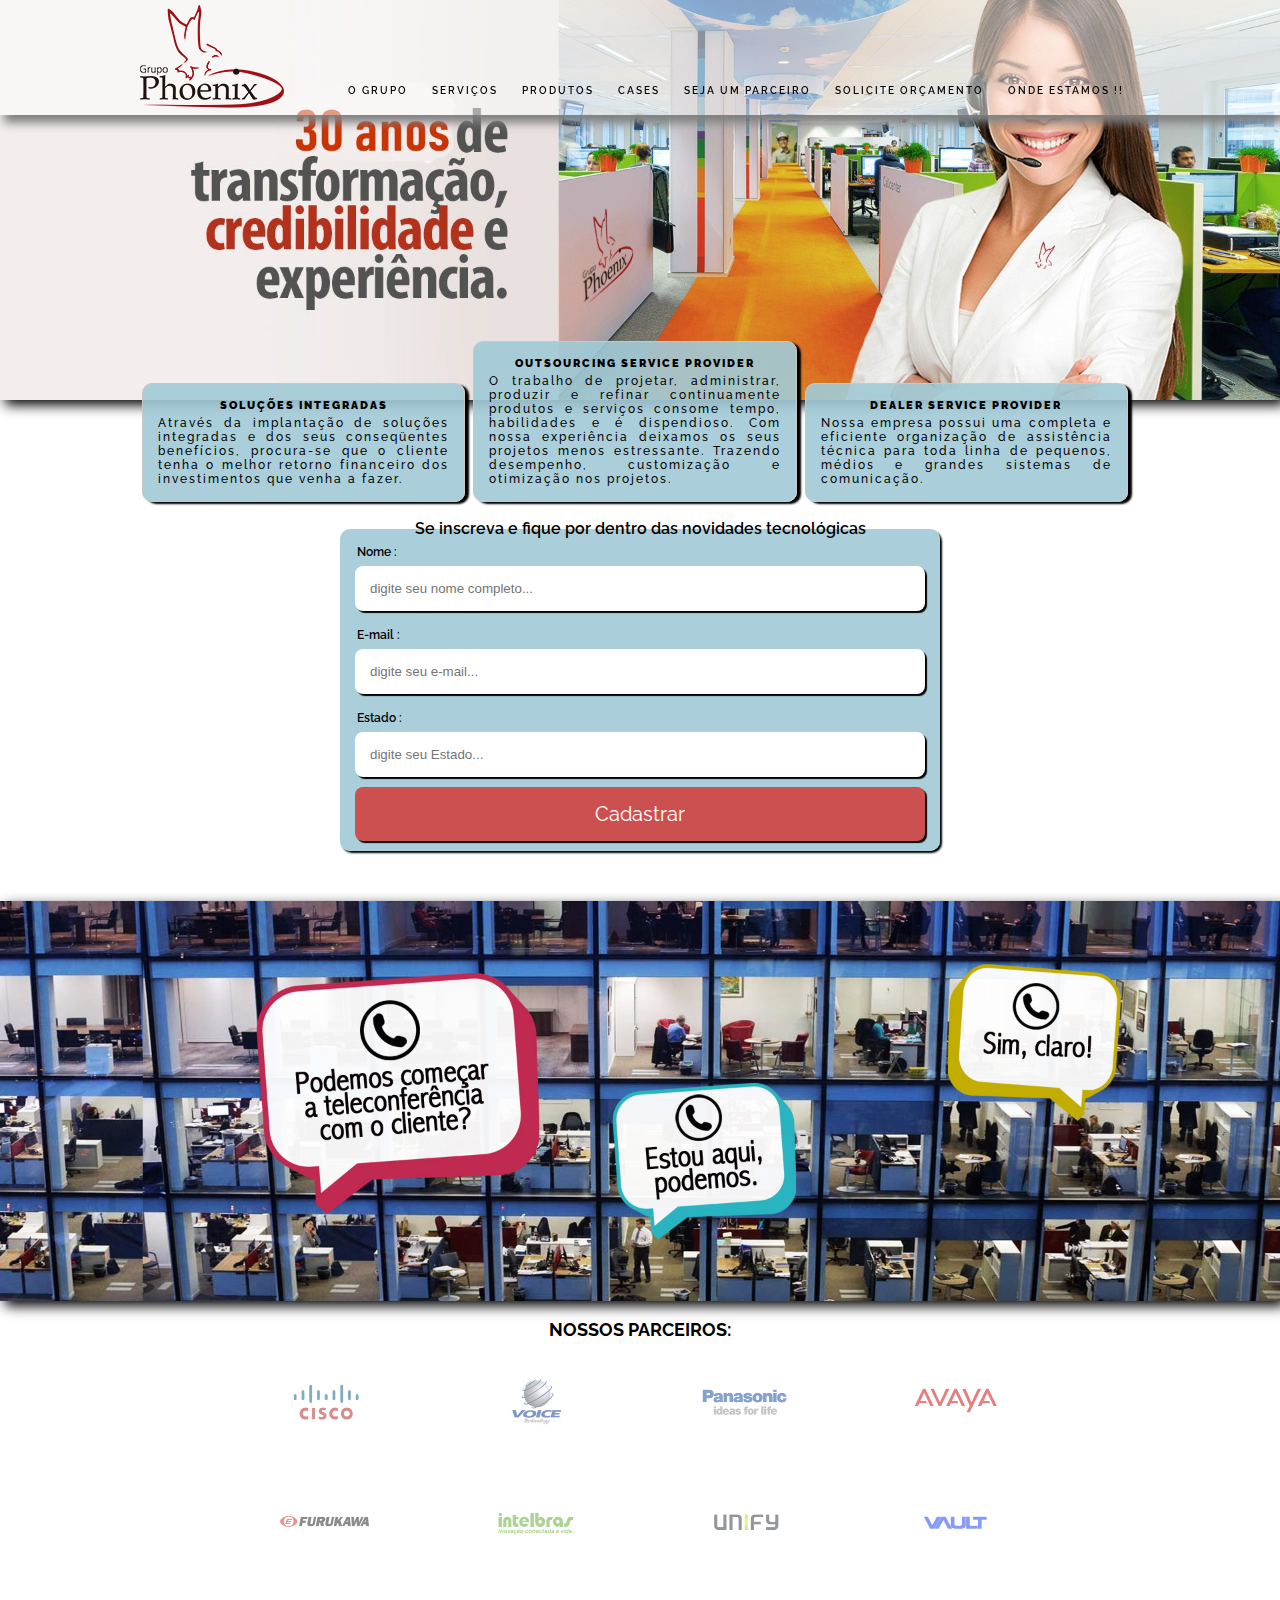
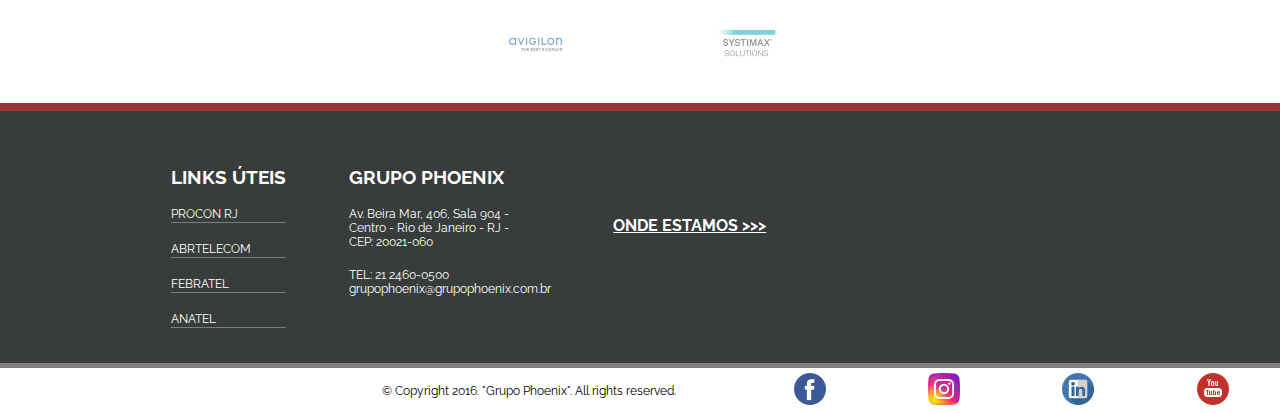
==== index.html @ 5c0fa899 "Inicial" ====
<!DOCTYPE html>
<html lang="en">
<head>
    <meta charset="UTF-8">
    <meta http-equiv="X-UA-Compatible" content="IE=edge">
    <meta name="viewport" content="width=device-width, initial-scale=1.0">

    <!--Fonte GoogleFontes-->
    <link href="https://fonts.googleapis.com/css2?family=Raleway:wght@100&display=swap" rel="stylesheet">
    <link href="https://fonts.googleapis.com/css2?family=Raleway:wght@600&display=swap" rel="stylesheet">
    <link href="https://fonts.googleapis.com/css2?family=Raleway:wght@900&display=swap" rel="stylesheet">
    <link href="https://fonts.googleapis.com/css2?family=Raleway:wght@500&display=swap" rel="stylesheet">
    <link rel="stylesheet" href="./css/style.css">
    <link rel="shortcut icon" href="./img/logo.png">
    <title>Grupo Phoenix Telecom</title>
</head>
<body>
<div class="page">

    
    <header> 
        <div class="container">           
            <div class="logo"><img src="./img/logo.png" alt=""></div>
            <nav class="menu">
                <ul>
                    <li><a href="grupo.html">O GRUPO</a></li>
                    <li><a href="servicos.html">SERVIÇOS</a></li>
                    <li><a href="">PRODUTOS</a></li>
                    <li><a href="">CASES</a></li>
                    <li><a href="">SEJA UM PARCEIRO</a></li>
                    <li><a href="">SOLICITE ORÇAMENTO</a></li>
                    <li><a href="#onde">ONDE ESTAMOS !!</a></li>
                </ul>
            </nav>
        </div>
    </header>



    <div class="main">
        
        <img src="./img/1.jpg" alt="">
        
    </div><!--Main-->
        <div class="container"> 
            <div class="text-main">
                <a href=""><div class="container-text1" >
                    <h2>SOLUÇÕES INTEGRADAS</h2>
                    <p>Através da implantação de soluções integradas e dos seus conseqüentes benefícios, procura-se que o cliente tenha o melhor retorno financeiro dos investimentos que venha a fazer.</p>
                </div></a>
                <a href=""><div class="container-text2">
                    <h2>OUTSOURCING SERVICE PROVIDER</h2>
                    <p>O trabalho de projetar, administrar, produzir e refinar continuamente produtos e serviços consome tempo, habilidades e é dispendioso. Com nossa experiência deixamos os seus projetos menos estressante. Trazendo desempenho, customização e otimização nos projetos.</p>
                </div></a>
                <a href=""><div class="container-text3">
                    <h2>DEALER SERVICE PROVIDER</h2>
                    <p>Nossa empresa possui uma completa e eficiente organização de assistência técnica para toda linha de pequenos, médios e grandes sistemas de comunicação.</p>
                </div></a>
                
            </div><!--Text-Main-->
        </div><!--Container-->

        
        <div class="newsletter">
            <div class="container-form">
                <form action="https://grupophoenix.us6.list-manage.com/subscribe/post?u=1b3a0d7786768ad86a797782d&amp;id=340f348470" method="post" id="mc-embedded-subscribe-form" name="mc-embedded-subscribe-form" class="validate" target="_blank" novalidate class="form-newsletter">
                    <fieldset class="field-newsletter">
                        <legend>Se inscreva e fique por dentro das novidades tecnológicas</legend>
                        <label for="text">Nome :</label>
                        <input type="text" name="FNAME" id="" placeholder="digite seu nome completo...">
                        <label for="email">E-mail :</label>
                        <input type="email" name="EMAIL" id="" placeholder="digite seu e-mail...">
                        <label for="estado">Estado :</label>
                        <input type="text" name="PLACE" id="" placeholder="digite seu Estado..." >
                         <!-- real people should not fill this in and expect good things - do not remove this or risk form bot signups-->
                        <div style="position: absolute; left: -5000px;" aria-hidden="true"><input type="text" name="b_1b3a0d7786768ad86a797782d_340f348470" tabindex="-1" value=""></div>
                        <input type="submit" value="Cadastrar" class="cadastrar" >
                    </fieldset>
                </form><!--Form-->
            </div><!--Container-Form-->
        </div><!--NewsLetter-->
        
        <div class="main2">
            <img src="./img/2.jpg" alt="">
        </div><!--main2-->

        <div class="container-parceiro">
            <div class="parceiros">
                <h3>NOSSOS PARCEIROS:</h3>
                <div class="parceiro-img">
                    <div class="img-mini"><img src="./img/mini/client1.jpg" alt=""></div>
                    <div class="img-mini"><img src="./img/mini/client2.jpg" alt=""></div>
                    <div class="img-mini"><img src="./img/mini/client3.jpg" alt=""></div>
                    <div class="img-mini"><img src="./img/mini/client4.jpg" alt=""></div>
                    <div class="img-mini"><img src="./img/mini/client5.jpg" alt=""></div>
                    <div class="img-mini"><img src="./img/mini/client6.jpg" alt=""></div>
                    <div class="img-mini"><img src="./img/mini/client12.jpg" alt=""></div>
                    <div class="img-mini"><img src="./img/mini/client13.jpg" alt=""></div>
                    <div class="img-mini"><img src="./img/mini/client14.jpg" alt=""></div>
                    <div class="img-mini"><img src="./img/mini/client15.jpg" alt=""></div>
                </div>
            </div><!--parceiros-->
        </div><!--container-parceiro-->
        <footer>
            <div class="container-rodape">

                <div class="links-uteis">
                    <h3>LINKS ÚTEIS</h3>
                    <ul>
                        <li><a href="http://www.procon.rj.gov.br/index.php" target="blank">PROCON RJ</a></li>
                        <li><a href="https://www.abrtelecom.com.br/" target="blank">ABRTELECOM</a></li>
                        <li><a href="http://www.febratel.org.br/" target="blank">FEBRATEL</a></li>
                        <li><a href="https://www.gov.br/anatel/pt-br/" target="blank">ANATEL</a></li>
                    </ul>
                </div><!--LINKS-UTEIS-->
                <div class="address">
                    <h3>GRUPO PHOENIX</h3>
                    <br>
                    <p>Av. Beira Mar, 406, Sala 904 -</p>
                    <p>Centro - Rio de Janeiro - RJ -</p>
                    <p>CEP: 20021-060</p>
                    <br>
                    <p>TEL: 21 2460-0500</p>
                    <p>grupophoenix@grupophoenix.com.br</p>
                </div><!--address-->

                <h4 id="onde" class="onde"><a href="https://www.google.com/maps?ll=-22.917153,-43.175449&z=15&t=m&hl=pt-BR&gl=BR&mapclient=embed&q=Av.+Beira+Mar,+904+-+Centro+Rio+de+Janeiro+-+RJ+20021-060" target="blank"> ONDE ESTAMOS >>></a></h4>
                <div class="map">
                    <iframe src="https://www.google.com/maps/embed?pb=!1m18!1m12!1m3!1d3674.89759349771!2d-43.17763818434193!3d-22.917147744003866!2m3!1f0!2f0!3f0!3m2!1i1024!2i768!4f13.1!3m3!1m2!1s0x997f62ae21d567%3A0x8b34e7b3e05ec71b!2sAv.%20Beira%20Mar%2C%20904%20-%20Centro%2C%20Rio%20de%20Janeiro%20-%20RJ%2C%2020021-060!5e0!3m2!1spt-BR!2sbr!4v1623777770834!5m2!1spt-BR!2sbr" width="280" height="230" style="border:10px;" allowfullscreen="true" loading="lazy"></iframe>
                </div> <!--Map-->   
            </div>
        </footer>
        <section class="final">
            <p>© Copyright 2016. "Grupo Phoenix". All rights reserved.</p>
            <a href="https://web.facebook.com/GRUPO-PHOENIX-1060635877311226" target="blank" title="Facebook"><img src="./img/facebook.png" alt=""></a> 
            <a href="https://web.facebook.com/GRUPO-PHOENIX-1060635877311226" target="blank" title="Instagram"><img src="./img/instagram.png" alt=""></a> 
            <a href="https://web.facebook.com/GRUPO-PHOENIX-1060635877311226" target="blank" title="Linkedin"><img src="./img/linkedin.png" alt=""></a> 
            <a href="https://web.facebook.com/GRUPO-PHOENIX-1060635877311226" target="blank" title="YouTube"><img src="./img/youtube.png" alt=""></a> 


        </section>
</div>        
</body>
</html>
---- css/style.css ----
*{
    margin: 0;
    padding: 0;
    box-sizing: border-box;
}


.page{

    width: 100%;
}

.container{
    width: 100%;
    max-width: 1000px;
    margin: 0 auto;
    display: flex;
    justify-content: space-between;
    align-items: flex-end;    
}


header{
    width: 100%;
    height: 115px;
    background-color: rgba(255, 255, 255, 0.5);
    box-shadow: 4px 8px 9px gray;
    position: fixed;
    z-index: 1;
}


.logo > img{
    width: 100%;
    margin-top: 5px;
}


.menu > ul{
    display: flex;
    padding-bottom: 15px;    
}


.menu > ul li{
    margin-right: 8px;
    list-style: none;
    letter-spacing: 2px;   
}


.menu > ul li a{
    text-decoration: none;
    font-family: 'Raleway', sans-serif;   
    padding: 8px;
    color: rgb(0, 0, 0);
    font-size: 10px;
    font-weight: 600;    
}


.menu > ul li a:hover{
    color: white;
    background-color: rgb(204, 80, 80);
    padding: 8px;
    border-radius: 10px;
    transition: 1s ease;
    box-shadow: 1px 1px 1px black;    
}


.main{
    width: 100%;  
}


.filho-video{
    position: absolute;    
    left: 2.5%;
    top: 70%; 
    height: 30%;
    width: 15%;
}


.filho-video > iframe{
    width: 190%;
    height: 90%;
    opacity: 0.8;
    border-radius: 10px;
    border: none;
    box-shadow: 3px 3px 2px rgba(161, 202, 214, 0.9);    
}


.container-text1{
    width: 32.33333%;    
    display: inline-block;
    position: relative;
    top: -65px;
    padding: 15px;
    border: 1px solid rgb(202, 199, 199); 
    margin: 2px;    
    background-color: rgba(161, 202, 214, 0.9);
    box-shadow: 4px 2px 2px black;
    letter-spacing: 2px;
    border-radius: 10px;   
    color: black;
    animation-name: animacao_text1;
    animation-duration: 2s;
     animation-iteration-count: 1;
     animation-fill-mode: forwards;
     
}

@keyframes animacao_text1{
    from{

        left: -350px;
    }
    to{

        left: 0;
        background-color: rgb(204, 80, 80);
        color: white;
    }

}




.container-text2{
    width: 32.33333%;    
    display: inline-block;
    position: relative;
    top: -65px;
    padding: 15px;
    border: 1px solid rgb(202, 199, 199); 
    margin: 2px;    
    background-color: rgba(161, 202, 214, 0.9);
    box-shadow: 4px 2px 2px black;
    letter-spacing: 2px;
    border-radius: 10px;   
    color: black; 
    animation-name: animacao_text2;
    animation-duration: 2s;
    animation-iteration-count: 1;
    animation-fill-mode: forwards;
    
    
}




@keyframes animacao_text2{

    from{

        top: -250px;
    }
    to{

        bottom: 0;
        background-color: rgb(204, 80, 80);
        color: white;
    }

}
.container-text3{
    width: 32.33333%;    
    display: inline-block;
    position: relative;
    top: -65px;
    padding: 15px;
    border: 1px solid rgb(202, 199, 199); 
    margin: 2px;    
    background-color: rgba(161, 202, 214, 0.9);
    box-shadow: 4px 2px 2px black;
    letter-spacing: 2px;
    border-radius: 10px;   
    color: black; 
    animation-name: animacao_text3;
    animation-duration: 2s;
    animation-iteration-count: 1;
    animation-fill-mode: forwards;
    
}


@keyframes animacao_text3{

    from{

        right: -350px;
    }
    to{

        right: 0;
        background-color: rgb(204, 80, 80);
        color: white;
    }

}

.container-text1:hover{
    background-color: rgb(204, 80, 80);
    color: white;
    transition: 0.5s ease-in-out;
    cursor: cell;
}

.container-text2:hover{
    background-color: rgb(204, 80, 80);
    color: white;
    transition: 0.5s ease-in-out;
    cursor: cell;
}

.container-text3:hover{
    background-color: rgb(204, 80, 80);
    color: white;
    transition: 0.5s ease-in-out;
    cursor: cell;
}

.container-text1> h2{
    font-size: 11px;
    padding-bottom: 4px;
    font-family: 'Raleway', sans-serif;
    text-align: center;
    font-weight: 900;    
}

.container-text2> h2{
    font-size: 11px;
    padding-bottom: 4px;
    font-family: 'Raleway', sans-serif;
    text-align: center;
    font-weight: 900;    
}
.container-text3> h2{
    font-size: 11px;
    padding-bottom: 4px;
    font-family: 'Raleway', sans-serif;
    text-align: center;
    font-weight: 900;    
}

.container-text1 > p{
    font-family: 'Raleway', sans-serif;
    font-size: 12px;
    text-align: justify; 
    font-weight: 500; 
}
.container-text2 > p{
    font-family: 'Raleway', sans-serif;
    font-size: 12px;
    text-align: justify; 
    font-weight: 500; 
}

.container-text3 > p{
    font-family: 'Raleway', sans-serif;
    font-size: 12px;
    text-align: justify; 
    font-weight: 500; 
}

.text-main{
    width: 100%;
}


.main > img{
    width: 100%;
    
    box-shadow: 5px 5px 12px black;
}


.main2 > img{
    width: 100%;
    box-shadow: 5px 5px 12px black;
}


.field-newsletter{
    display: flex;
    flex-wrap: wrap;
    font-family: 'Raleway', sans-serif;
    border-radius: 10px;
    font-size: 16px;
    background-color: rgba(161, 202, 214, 0.9);
    font-weight: 600;
    border: none;
    box-shadow: 2px 2px 2px black;
    justify-content: center;    
}


.container-form{
    width: 100%;
    max-width: 600px;
    margin: 0 auto;
    display: flex;
    justify-content: center;
    z-index: 2;    
}


.field-newsletter > input{
    width: 95%;
    padding: 15px;
    border-radius: 8px;
    border: none;
    margin-bottom: 10px;
    box-shadow: 2px 2px 1px black;
    outline: none;    
}


.field-newsletter > label{
    width: 100%;
    padding: 7px;
    font-family: 'Raleway', sans-serif;
    font-size: 12px;    
    text-align: left;
    margin-left: 10px;    
}


.newsletter{
    position: relative;
    top: -50px;
    width: 100%; 
    height: 100%;   
    text-align: center;    
}


.container-parceiro{
    width: 100%;
    max-width: 1000px;
    margin: 0 auto;
}


.parceiro-img{
    display: flex;
    flex-wrap: wrap;
    justify-content: center;    
}


.img-mini{
    display: flex;
    justify-content: center;
    align-items: center;
    width: 210px;
    height: 121px;    
}


.parceiros{
    text-align: center;
    font-family: 'Raleway', sans-serif;
    font-size: 15px;
}

.parceiros > h3{

    margin-top: 15px;
}


.img-mini > img{
    width: 105px;
    height: 60.5px;
    opacity: 0.5;    
}


.img-mini > img:hover{
    width: 210px;
    height: 121px;
    opacity: 1;
    transition: 2s;
    cursor: cell;
}


.cadastrar{
    background-color: rgb(204, 80, 80);
    color: white;
    font-family: 'Raleway', sans-serif;
    font-size: 20px;
}


.cadastrar:hover{
    background-color: rgb(158, 53, 53);
    cursor: pointer;
    box-shadow: 5px 5px 10px black;
    transition: 0.5s;
}


footer{
    display: flex;
    align-items: center;
    background-color: rgb(56, 61, 59);
    width: 100%;
    height: 260px;
    border-top: 8px solid rgb(158, 53, 53);
}


.container-rodape{
    width: 100%;
    max-width: 1000px;
    margin: 0 auto;
    display: flex;
    justify-content: space-around;   
    color: white;
    font-family: 'Raleway', sans-serif;    
}


.address{
    margin-top: 5%;
}


.address > p{
    font-size: 12px;      
}


.onde{
    margin-top: 10%;
    
}

.onde > a{

    color: white;
}


.onde > a:hover{

    color: rgba(161, 202, 214, 0.9);
}

iframe{
    margin-top: 8px;
    border: 2px solid white;
}


.links-uteis{
    margin-top: 5%;
}


.links-uteis > ul li a{
    text-decoration: none;  
    color: white;  
    font-family: 'Raleway', sans-serif;
    font-size: 12px;
}


.links-uteis > ul li{
    list-style: none;
    margin-top: 15px;
    border-bottom: 0.5px solid rgb(126, 125, 125);    
}


.links-uteis > ul li a:hover{
    color: rgba(161, 202, 214, 0.9);
    font-weight: 200;
}


.final{

    width: 100%;
    height: 50px;
    border-top: 5px solid gray;
    display: flex;
    justify-content: space-around;
    align-items: center;
   
    
}

.final > p{

    width: 50%;
    text-align: center;
    padding: 15px;
    font-family: 'Raleway', sans-serif; 
    font-size: 12px;
    
    text-align: right;
}




/*Responsivo*/
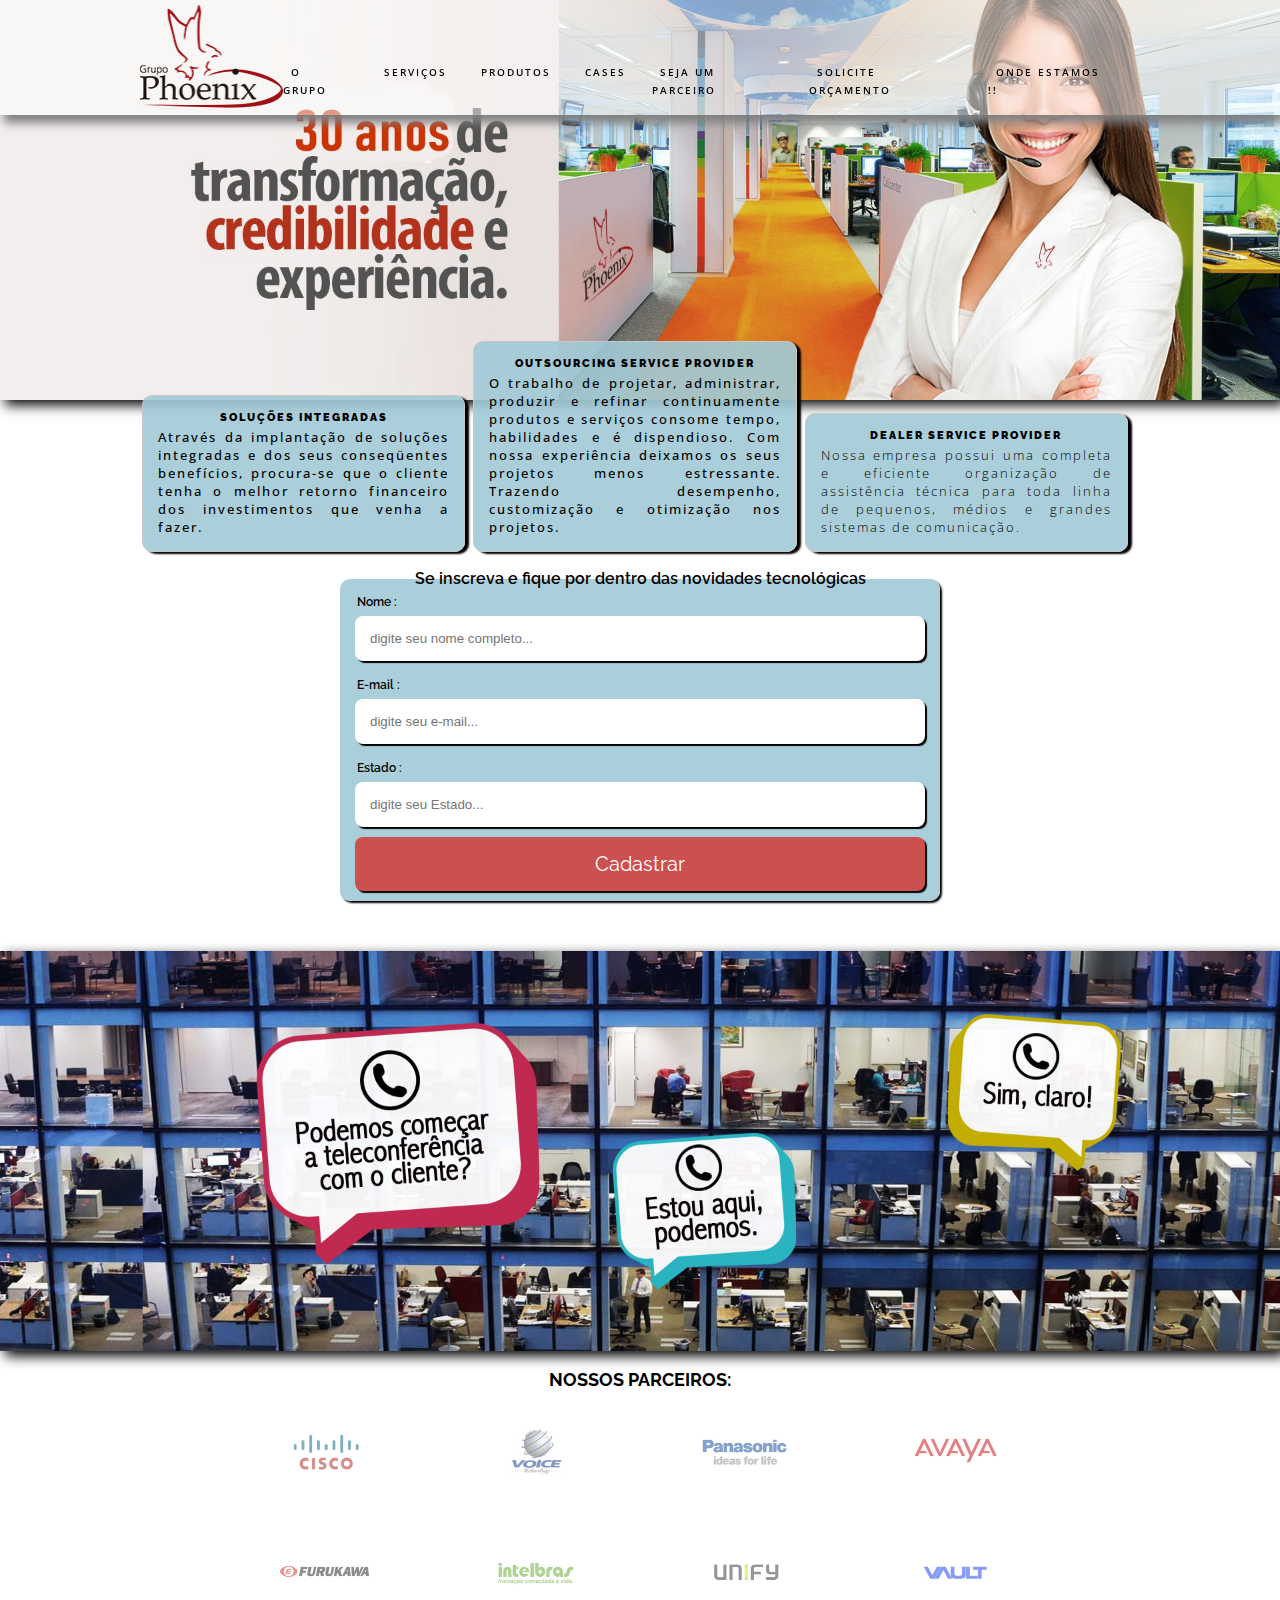
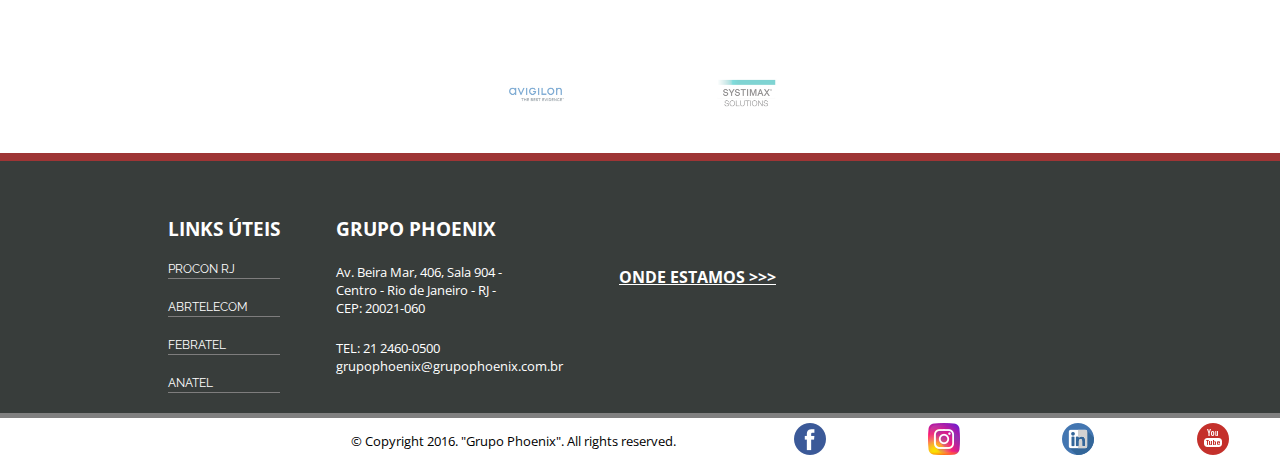
==== commit 1b4fc1bf: "Inicial" ====
--- a/index.html
+++ b/index.html
@@ -10,6 +10,9 @@
     <link href="https://fonts.googleapis.com/css2?family=Raleway:wght@600&display=swap" rel="stylesheet">
     <link href="https://fonts.googleapis.com/css2?family=Raleway:wght@900&display=swap" rel="stylesheet">
     <link href="https://fonts.googleapis.com/css2?family=Raleway:wght@500&display=swap" rel="stylesheet">
+    <link href="https://fonts.googleapis.com/css2?family=Roboto:wght@100&display=swap" rel="stylesheet">
+    <link href="https://fonts.googleapis.com/css2?family=Roboto:wght@300&display=swap" rel="stylesheet">
+    <link href="https://fonts.googleapis.com/css2?family=Open+Sans:ital,wght@1,300&display=swap" rel="stylesheet">
     <link rel="stylesheet" href="./css/style.css">
     <link rel="shortcut icon" href="./img/logo.png">
     <title>Grupo Phoenix Telecom</title>
--- a/css/style.css
+++ b/css/style.css
@@ -51,11 +51,12 @@
 
 .menu > ul li a{
     text-decoration: none;
-    font-family: 'Raleway', sans-serif;   
+    font-family: 'Open Sans', sans-serif;   
     padding: 8px;
     color: rgb(0, 0, 0);
     font-size: 10px;
-    font-weight: 600;    
+    font-weight: 600;  
+    margin-right: 10px;  
 }
 
 
@@ -249,23 +250,24 @@
 }
 
 .container-text1 > p{
-    font-family: 'Raleway', sans-serif;
-    font-size: 12px;
+    font-family: 'Open Sans', sans-serif;
+    font-size: 13px;
     text-align: justify; 
     font-weight: 500; 
 }
 .container-text2 > p{
-    font-family: 'Raleway', sans-serif;
-    font-size: 12px;
+    font-family: 'Open Sans', sans-serif;
+    font-size: 13px;
     text-align: justify; 
     font-weight: 500; 
 }
 
 .container-text3 > p{
-    font-family: 'Raleway', sans-serif;
-    font-size: 12px;
+    font-family: 'Open Sans', sans-serif;
+    font-size: 13px;
     text-align: justify; 
     font-weight: 500; 
+    font-weight: 300;
 }
 
 .text-main{
@@ -424,7 +426,7 @@
     display: flex;
     justify-content: space-around;   
     color: white;
-    font-family: 'Raleway', sans-serif;    
+    font-family: 'Open Sans', sans-serif;    
 }
 
 
@@ -434,7 +436,7 @@
 
 
 .address > p{
-    font-size: 12px;      
+    font-size: 13px;      
 }
 
 
@@ -503,8 +505,8 @@
     width: 50%;
     text-align: center;
     padding: 15px;
-    font-family: 'Raleway', sans-serif; 
-    font-size: 12px;
+    font-family: 'Open Sans', sans-serif;
+    font-size: 13px;
     
     text-align: right;
 }
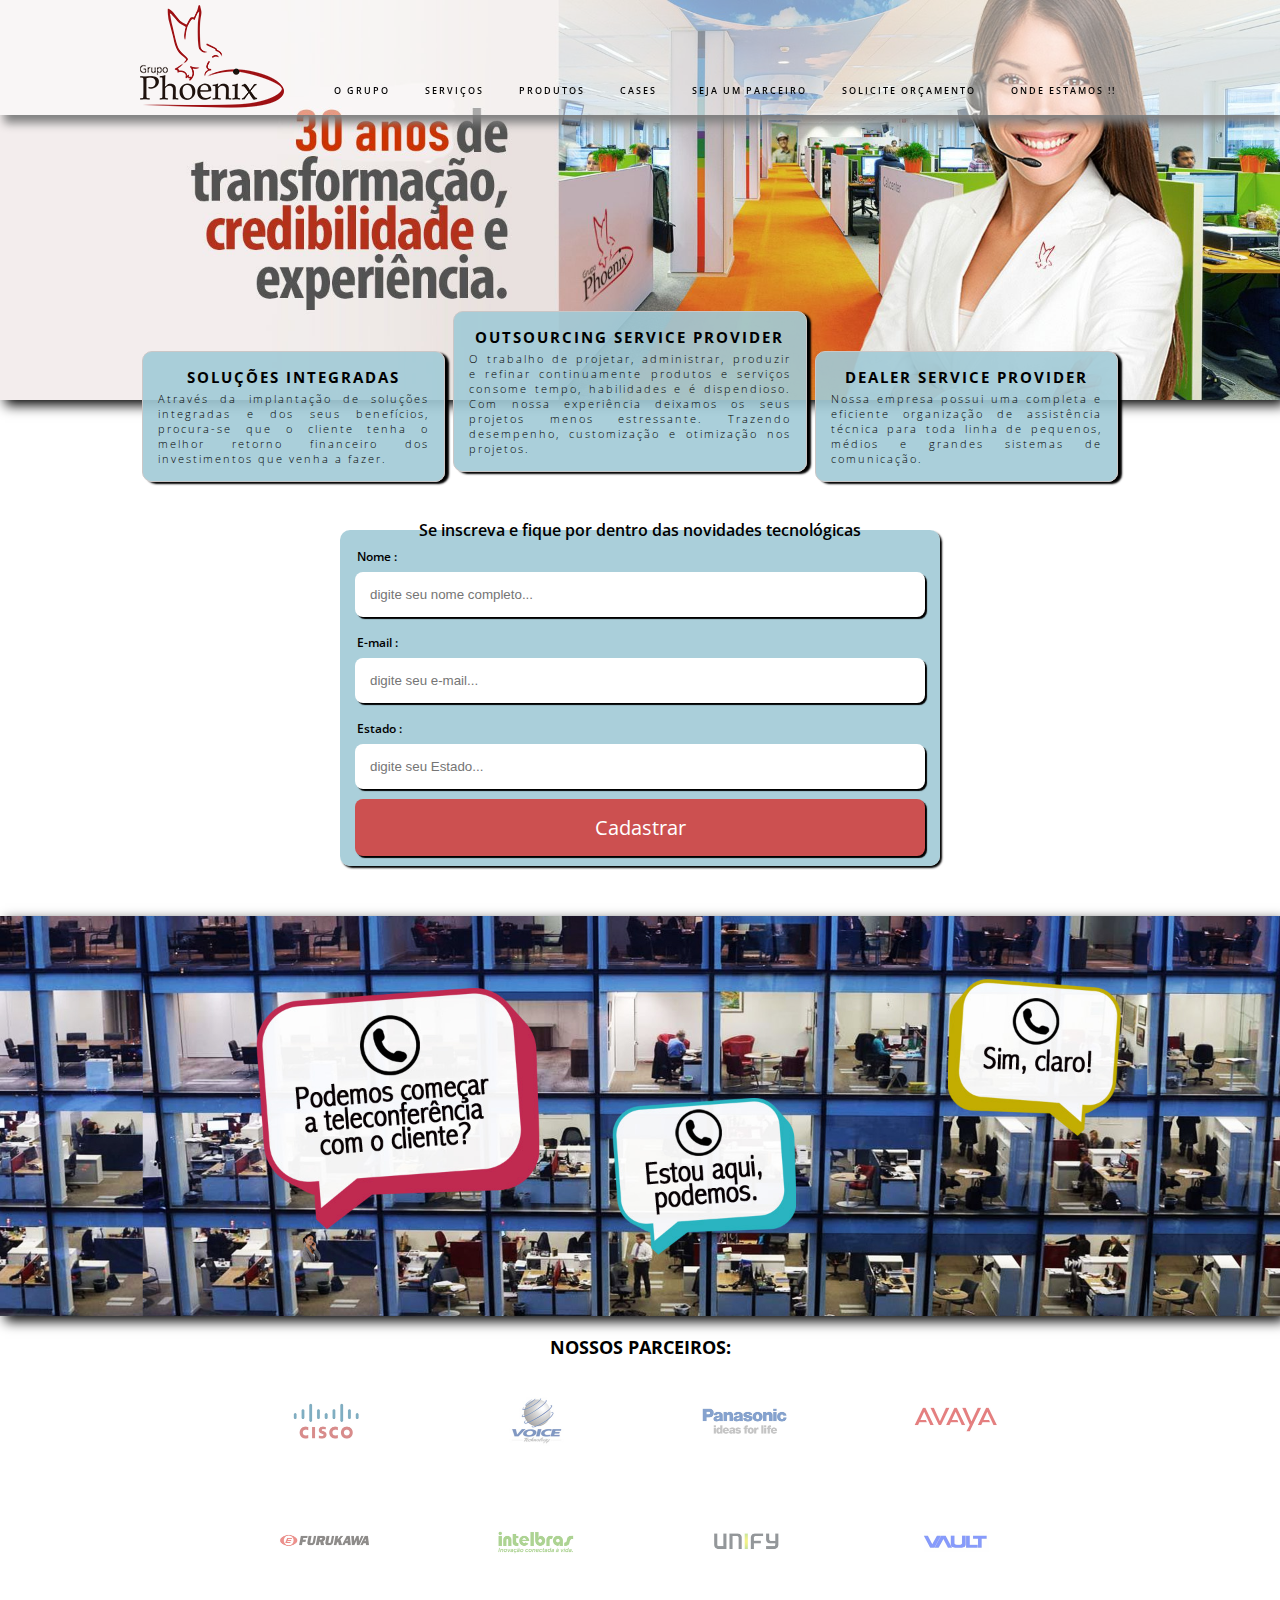
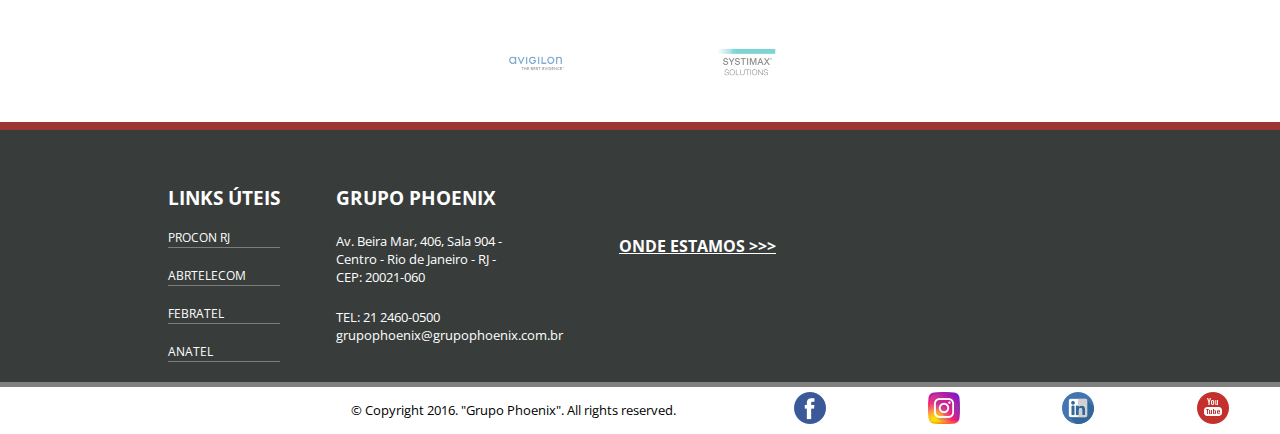
==== commit bf2669dd: "Inicial" ====
--- a/index.html
+++ b/index.html
@@ -6,13 +6,14 @@
     <meta name="viewport" content="width=device-width, initial-scale=1.0">
 
     <!--Fonte GoogleFontes-->
-    <link href="https://fonts.googleapis.com/css2?family=Raleway:wght@100&display=swap" rel="stylesheet">
-    <link href="https://fonts.googleapis.com/css2?family=Raleway:wght@600&display=swap" rel="stylesheet">
-    <link href="https://fonts.googleapis.com/css2?family=Raleway:wght@900&display=swap" rel="stylesheet">
-    <link href="https://fonts.googleapis.com/css2?family=Raleway:wght@500&display=swap" rel="stylesheet">
-    <link href="https://fonts.googleapis.com/css2?family=Roboto:wght@100&display=swap" rel="stylesheet">
-    <link href="https://fonts.googleapis.com/css2?family=Roboto:wght@300&display=swap" rel="stylesheet">
-    <link href="https://fonts.googleapis.com/css2?family=Open+Sans:ital,wght@1,300&display=swap" rel="stylesheet">
+    <link href="https://fonts.googleapis.com/css2?family=Open+Sans:ital,wght@1,600&display=swap" rel="stylesheet">
+    <link href="https://fonts.googleapis.com/css2?family=Open+Sans:ital,wght@1,200&display=swap" rel="stylesheet">
+
+
+
+
+
+
     <link rel="stylesheet" href="./css/style.css">
     <link rel="shortcut icon" href="./img/logo.png">
     <title>Grupo Phoenix Telecom</title>
@@ -49,7 +50,7 @@
             <div class="text-main">
                 <a href=""><div class="container-text1" >
                     <h2>SOLUÇÕES INTEGRADAS</h2>
-                    <p>Através da implantação de soluções integradas e dos seus conseqüentes benefícios, procura-se que o cliente tenha o melhor retorno financeiro dos investimentos que venha a fazer.</p>
+                    <p>Através da implantação de soluções integradas e dos seus benefícios, procura-se que o cliente tenha o melhor retorno financeiro dos investimentos que venha a fazer.</p>
                 </div></a>
                 <a href=""><div class="container-text2">
                     <h2>OUTSOURCING SERVICE PROVIDER</h2>
--- a/css/style.css
+++ b/css/style.css
@@ -51,19 +51,21 @@
 
 .menu > ul li a{
     text-decoration: none;
-    font-family: 'Open Sans', sans-serif;   
-    padding: 8px;
+    font-family: 'Open Sans', sans-serif; 
+    padding: 11px;
     color: rgb(0, 0, 0);
-    font-size: 10px;
+    font-size: 9px;
     font-weight: 600;  
-    margin-right: 10px;  
+    margin-right: 5px;  
+    
+    letter-spacing: 2px;
 }
 
 
 .menu > ul li a:hover{
     color: white;
     background-color: rgb(204, 80, 80);
-    padding: 8px;
+    padding: 11px;
     border-radius: 10px;
     transition: 1s ease;
     box-shadow: 1px 1px 1px black;    
@@ -95,10 +97,10 @@
 
 
 .container-text1{
-    width: 32.33333%;    
+    width: 30.33333%;    
     display: inline-block;
     position: relative;
-    top: -65px;
+    top: -85px;
     padding: 15px;
     border: 1px solid rgb(202, 199, 199); 
     margin: 2px;    
@@ -108,9 +110,10 @@
     border-radius: 10px;   
     color: black;
     animation-name: animacao_text1;
-    animation-duration: 2s;
-     animation-iteration-count: 1;
-     animation-fill-mode: forwards;
+    animation-duration: 3s;
+    animation-iteration-count: 1;
+    animation-fill-mode: forwards;
+    
      
 }
 
@@ -132,10 +135,10 @@
 
 
 .container-text2{
-    width: 32.33333%;    
+    width: 35.33333%;    
     display: inline-block;
     position: relative;
-    top: -65px;
+    top: -95px;
     padding: 15px;
     border: 1px solid rgb(202, 199, 199); 
     margin: 2px;    
@@ -145,9 +148,10 @@
     border-radius: 10px;   
     color: black; 
     animation-name: animacao_text2;
-    animation-duration: 2s;
+    animation-duration: 3s;
     animation-iteration-count: 1;
     animation-fill-mode: forwards;
+    
     
     
 }
@@ -170,10 +174,10 @@
 
 }
 .container-text3{
-    width: 32.33333%;    
+    width: 30.33333%;    
     display: inline-block;
     position: relative;
-    top: -65px;
+    top: -85px;
     padding: 15px;
     border: 1px solid rgb(202, 199, 199); 
     margin: 2px;    
@@ -183,9 +187,10 @@
     border-radius: 10px;   
     color: black; 
     animation-name: animacao_text3;
-    animation-duration: 2s;
+    animation-duration: 3s;
     animation-iteration-count: 1;
     animation-fill-mode: forwards;
+    
     
 }
 
@@ -227,47 +232,51 @@
 }
 
 .container-text1> h2{
+    font-size: 15px;
+    padding-bottom: 4px;
+    font-family: 'Open Sans', sans-serif;
+    text-align: center;
+        
+}
+
+.container-text2> h2{
+    font-size: 15px;
+    padding-bottom: 4px;
+    font-family: 'Open Sans', sans-serif;
+    text-align: center;
+        
+}
+.container-text3> h2{
+    font-size: 15px;
+    padding-bottom: 4px;
+    font-family: 'Open Sans', sans-serif;
+    text-align: center;
+        
+}
+
+.container-text1 > p{
+    font-family: 'Open Sans', sans-serif;
     font-size: 11px;
-    padding-bottom: 4px;
-    font-family: 'Raleway', sans-serif;
-    text-align: center;
-    font-weight: 900;    
-}
-
-.container-text2> h2{
+    text-align: justify; 
+    font-weight: 200;
+    letter-spacing: 2px;
+    
+}
+.container-text2 > p{
+    font-family: 'Open Sans', sans-serif;
     font-size: 11px;
-    padding-bottom: 4px;
-    font-family: 'Raleway', sans-serif;
-    text-align: center;
-    font-weight: 900;    
-}
-.container-text3> h2{
+    text-align: justify; 
+    font-weight: 200;
+    letter-spacing: 2px;
+    
+}
+
+.container-text3 > p{
+    font-family: 'Open Sans', sans-serif;
     font-size: 11px;
-    padding-bottom: 4px;
-    font-family: 'Raleway', sans-serif;
-    text-align: center;
-    font-weight: 900;    
-}
-
-.container-text1 > p{
-    font-family: 'Open Sans', sans-serif;
-    font-size: 13px;
     text-align: justify; 
-    font-weight: 500; 
-}
-.container-text2 > p{
-    font-family: 'Open Sans', sans-serif;
-    font-size: 13px;
-    text-align: justify; 
-    font-weight: 500; 
-}
-
-.container-text3 > p{
-    font-family: 'Open Sans', sans-serif;
-    font-size: 13px;
-    text-align: justify; 
-    font-weight: 500; 
-    font-weight: 300;
+    font-weight: 200;
+    letter-spacing: 2px;
 }
 
 .text-main{
@@ -291,7 +300,7 @@
 .field-newsletter{
     display: flex;
     flex-wrap: wrap;
-    font-family: 'Raleway', sans-serif;
+    font-family: 'Open Sans', sans-serif;
     border-radius: 10px;
     font-size: 16px;
     background-color: rgba(161, 202, 214, 0.9);
@@ -326,7 +335,7 @@
 .field-newsletter > label{
     width: 100%;
     padding: 7px;
-    font-family: 'Raleway', sans-serif;
+    font-family: 'Open Sans', sans-serif;
     font-size: 12px;    
     text-align: left;
     margin-left: 10px;    
@@ -367,7 +376,7 @@
 
 .parceiros{
     text-align: center;
-    font-family: 'Raleway', sans-serif;
+    font-family: 'Open Sans', sans-serif;
     font-size: 15px;
 }
 
@@ -396,7 +405,7 @@
 .cadastrar{
     background-color: rgb(204, 80, 80);
     color: white;
-    font-family: 'Raleway', sans-serif;
+    font-family: 'Open Sans', sans-serif;
     font-size: 20px;
 }
 
@@ -470,7 +479,7 @@
 .links-uteis > ul li a{
     text-decoration: none;  
     color: white;  
-    font-family: 'Raleway', sans-serif;
+    font-family: 'Open Sans', sans-serif;
     font-size: 12px;
 }
 
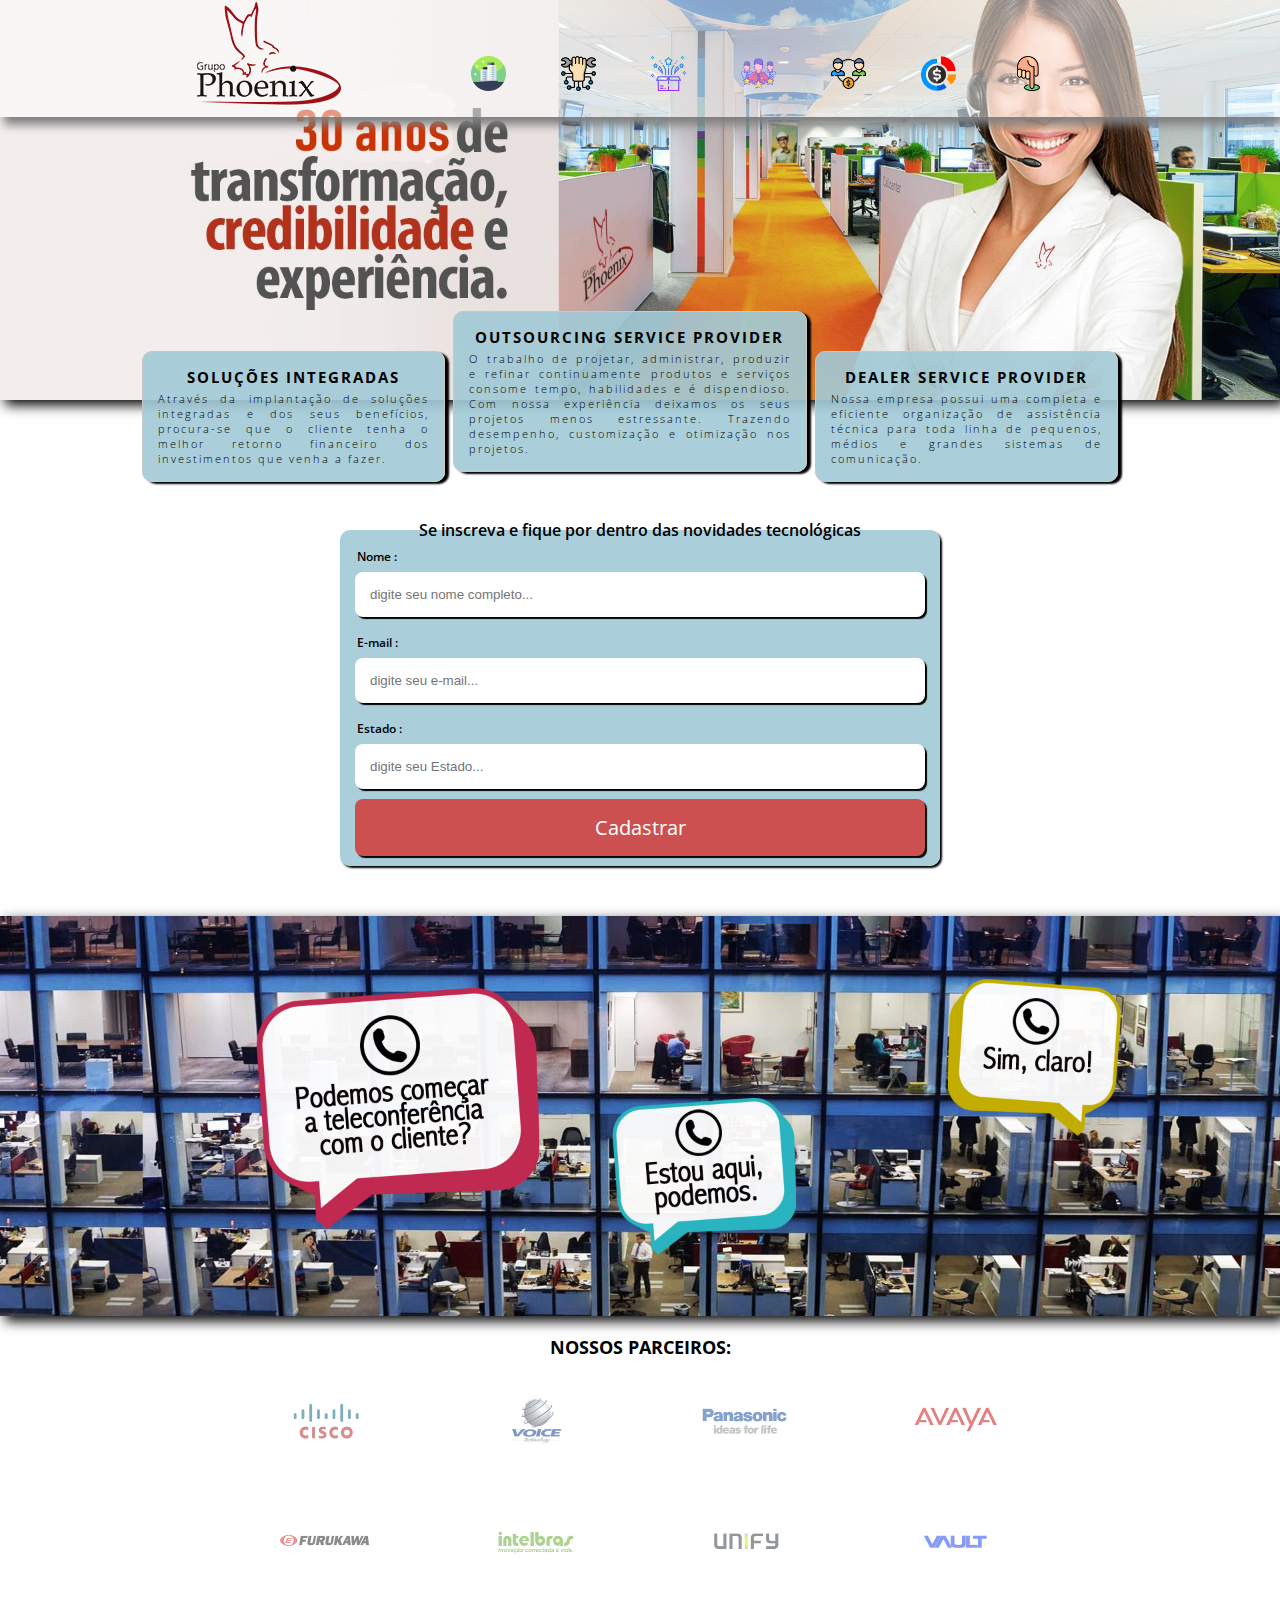
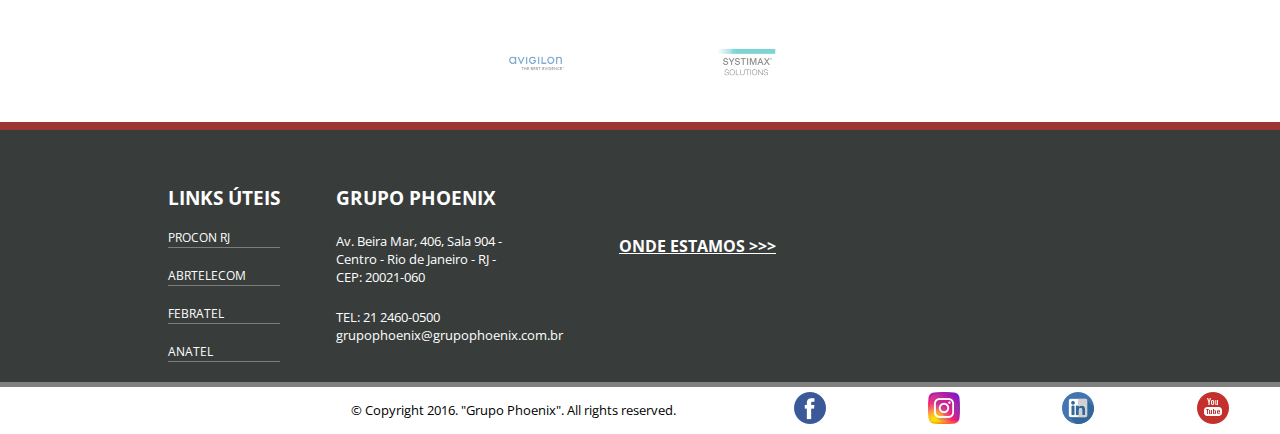
==== commit f988050f: "Inicial" ====
--- a/index.html
+++ b/index.html
@@ -27,13 +27,13 @@
             <div class="logo"><img src="./img/logo.png" alt=""></div>
             <nav class="menu">
                 <ul>
-                    <li><a href="grupo.html">O GRUPO</a></li>
-                    <li><a href="servicos.html">SERVIÇOS</a></li>
-                    <li><a href="">PRODUTOS</a></li>
-                    <li><a href="">CASES</a></li>
-                    <li><a href="">SEJA UM PARCEIRO</a></li>
-                    <li><a href="">SOLICITE ORÇAMENTO</a></li>
-                    <li><a href="#onde">ONDE ESTAMOS !!</a></li>
+                    <li><a href="grupo.html"><img src="./img/companhia.png" width="35px" alt="o grupo" title="O GRUPO"></a></li>
+                    <li><a href="servicos.html"><img src="./img/servico.png" width="35px" alt="serviço" title="SERVIÇOS"></a></li>
+                    <li><a href=""><img src="./img/produto.png" width="35px" alt="Produtos" title="PRODUTOS"></a></li>
+                    <li><a href=""><img src="./img/cliente.png" width="35px" alt="Cases" title="CASES DE SUCESSO"></a></li>
+                    <li><a href=""><img src="./img/parceiro.png" width="35px" alt="Parceiro" title="SEJA UM PARCEIRO"></a></li>
+                    <li><a href=""><img src="./img/orcamento.png" width="35px" alt="Orçamento" title="SOLICITE ORÇAMENTO"></a></li>
+                    <li><a href="#onde"><img src="./img/estamos.png" width="35px" alt="Onde estamos" title="ONDE ESTAMOS !!"></a></li>
                 </ul>
             </nav>
         </div>
--- a/css/style.css
+++ b/css/style.css
@@ -15,14 +15,15 @@
     max-width: 1000px;
     margin: 0 auto;
     display: flex;
-    justify-content: space-between;
-    align-items: flex-end;    
+    justify-content: space-around;
+    align-items: flex-end;  
+    
 }
 
 
 header{
     width: 100%;
-    height: 115px;
+    height: 117px;
     background-color: rgba(255, 255, 255, 0.5);
     box-shadow: 4px 8px 9px gray;
     position: fixed;
@@ -32,36 +33,41 @@
 
 .logo > img{
     width: 100%;
-    margin-top: 5px;
+    margin-bottom: 15px;
 }
 
 
 .menu > ul{
-    display: flex;
-    padding-bottom: 15px;    
+    display: flex;    
+    padding-bottom: 15px;   
+    
+    
 }
 
 
 .menu > ul li{
-    margin-right: 8px;
-    list-style: none;
-    letter-spacing: 2px;   
+    display: flex;
+    justify-content: center;
+    align-items: center;
+    list-style: none;       
+    width: 60px;
+    height: 60px;
+    padding: 35px;
+    margin-top: 40px;
+    margin-right: 20px;
+    
+    
 }
 
 
 .menu > ul li a{
-    text-decoration: none;
-    font-family: 'Open Sans', sans-serif; 
-    padding: 11px;
-    color: rgb(0, 0, 0);
-    font-size: 9px;
-    font-weight: 600;  
-    margin-right: 5px;  
-    
-    letter-spacing: 2px;
-}
-
-
+    text-decoration: none;    
+    
+    
+    
+}
+
+/*
 .menu > ul li a:hover{
     color: white;
     background-color: rgb(204, 80, 80);
@@ -69,6 +75,15 @@
     border-radius: 10px;
     transition: 1s ease;
     box-shadow: 1px 1px 1px black;    
+}
+*/
+
+.menu ul li a > img:hover{
+
+    width: 50px;
+    box-shadow: 2px 2px 2px black;
+    
+    
 }
 
 
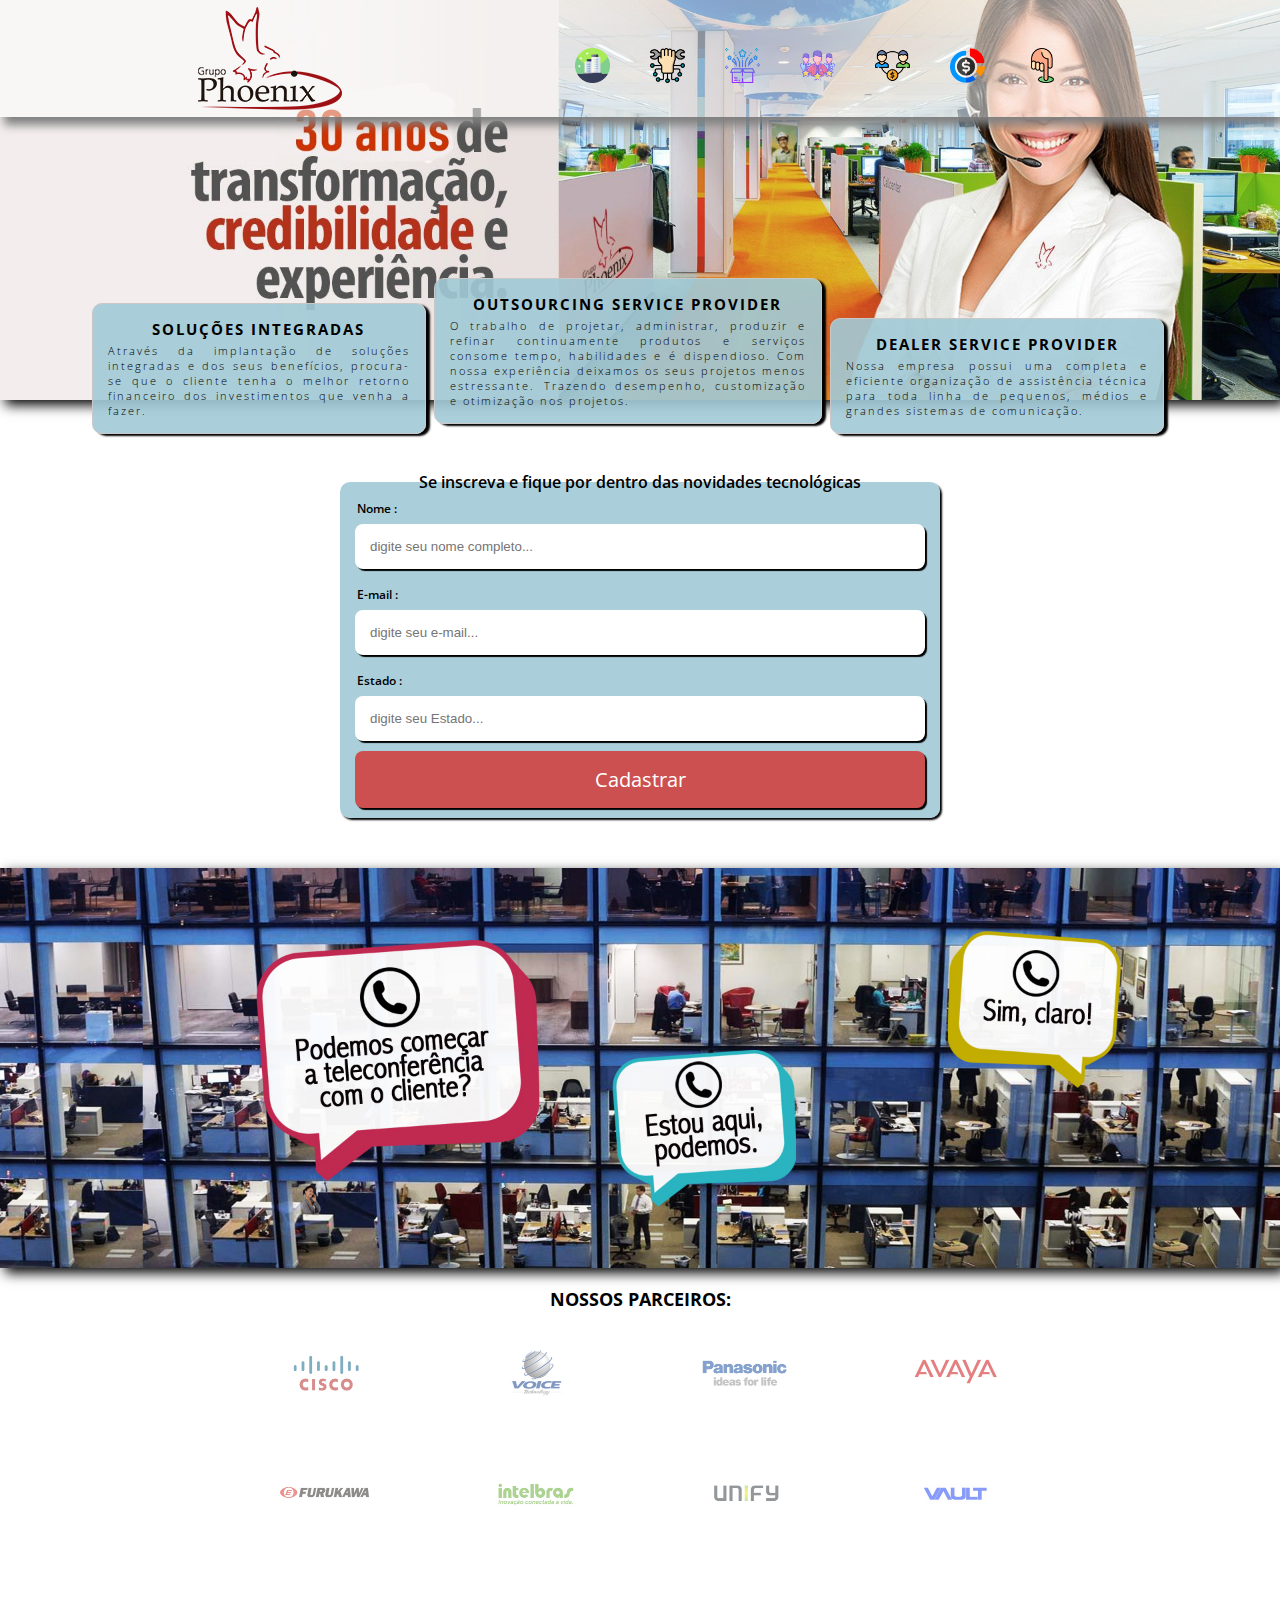
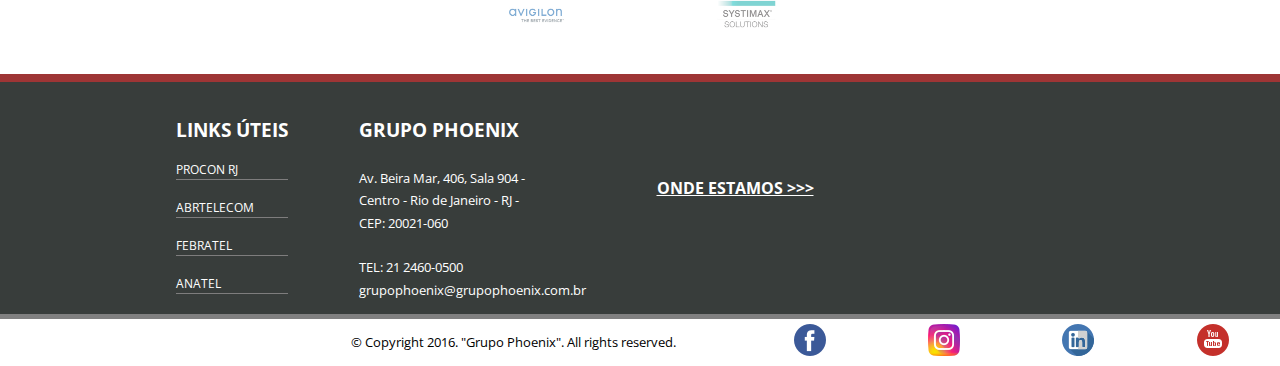
==== commit 0d2b7245: "Inicial" ====
--- a/index.html
+++ b/index.html
@@ -130,7 +130,7 @@
 
                 <h4 id="onde" class="onde"><a href="https://www.google.com/maps?ll=-22.917153,-43.175449&z=15&t=m&hl=pt-BR&gl=BR&mapclient=embed&q=Av.+Beira+Mar,+904+-+Centro+Rio+de+Janeiro+-+RJ+20021-060" target="blank"> ONDE ESTAMOS >>></a></h4>
                 <div class="map">
-                    <iframe src="https://www.google.com/maps/embed?pb=!1m18!1m12!1m3!1d3674.89759349771!2d-43.17763818434193!3d-22.917147744003866!2m3!1f0!2f0!3f0!3m2!1i1024!2i768!4f13.1!3m3!1m2!1s0x997f62ae21d567%3A0x8b34e7b3e05ec71b!2sAv.%20Beira%20Mar%2C%20904%20-%20Centro%2C%20Rio%20de%20Janeiro%20-%20RJ%2C%2020021-060!5e0!3m2!1spt-BR!2sbr!4v1623777770834!5m2!1spt-BR!2sbr" width="280" height="230" style="border:10px;" allowfullscreen="true" loading="lazy"></iframe>
+                    <iframe src="https://www.google.com/maps/embed?pb=!1m18!1m12!1m3!1d3674.89759349771!2d-43.17763818434193!3d-22.917147744003866!2m3!1f0!2f0!3f0!3m2!1i1024!2i768!4f13.1!3m3!1m2!1s0x997f62ae21d567%3A0x8b34e7b3e05ec71b!2sAv.%20Beira%20Mar%2C%20904%20-%20Centro%2C%20Rio%20de%20Janeiro%20-%20RJ%2C%2020021-060!5e0!3m2!1spt-BR!2sbr!4v1623777770834!5m2!1spt-BR!2sbr" width="220" height="180" style="border:10px;" allowfullscreen="true" loading="lazy"></iframe>
                 </div> <!--Map-->   
             </div>
         </footer>
--- a/css/style.css
+++ b/css/style.css
@@ -12,11 +12,13 @@
 
 .container{
     width: 100%;
-    max-width: 1000px;
+    max-width: 1100px;
+    height: 117px;
     margin: 0 auto;
     display: flex;
     justify-content: space-around;
-    align-items: flex-end;  
+    align-items: flex-end; 
+    
     
 }
 
@@ -28,12 +30,13 @@
     box-shadow: 4px 8px 9px gray;
     position: fixed;
     z-index: 1;
+    
 }
 
 
 .logo > img{
     width: 100%;
-    margin-bottom: 15px;
+    margin-bottom: 2px;
 }
 
 
@@ -53,15 +56,18 @@
     width: 60px;
     height: 60px;
     padding: 35px;
-    margin-top: 40px;
-    margin-right: 20px;
-    
-    
-}
-
-
-.menu > ul li a{
+    margin-top: 50px;
+    margin-right: 5px;
+    
+    
+    
+}
+
+
+.menu > ul li a img{
     text-decoration: none;    
+   
+    
     
     
     
@@ -80,8 +86,8 @@
 
 .menu ul li a > img:hover{
 
-    width: 50px;
-    box-shadow: 2px 2px 2px black;
+    width: 60px;
+    transition: 1s;
     
     
 }
@@ -92,23 +98,6 @@
 }
 
 
-.filho-video{
-    position: absolute;    
-    left: 2.5%;
-    top: 70%; 
-    height: 30%;
-    width: 15%;
-}
-
-
-.filho-video > iframe{
-    width: 190%;
-    height: 90%;
-    opacity: 0.8;
-    border-radius: 10px;
-    border: none;
-    box-shadow: 3px 3px 2px rgba(161, 202, 214, 0.9);    
-}
 
 
 .container-text1{
@@ -438,14 +427,14 @@
     align-items: center;
     background-color: rgb(56, 61, 59);
     width: 100%;
-    height: 260px;
+    height: 240px;
     border-top: 8px solid rgb(158, 53, 53);
 }
 
 
 .container-rodape{
     width: 100%;
-    max-width: 1000px;
+    max-width: 1000px;    
     margin: 0 auto;
     display: flex;
     justify-content: space-around;   
@@ -455,17 +444,19 @@
 
 
 .address{
-    margin-top: 5%;
+    margin-top: 2%;
+    
 }
 
 
 .address > p{
-    font-size: 13px;      
+    font-size: 13px;  
+    margin-top: 2%;    
 }
 
 
 .onde{
-    margin-top: 10%;
+    margin-top: 8%;
     
 }
 
@@ -482,12 +473,12 @@
 
 iframe{
     margin-top: 8px;
-    border: 2px solid white;
+    
 }
 
 
 .links-uteis{
-    margin-top: 5%;
+    margin-top: 2%;
 }
 
 
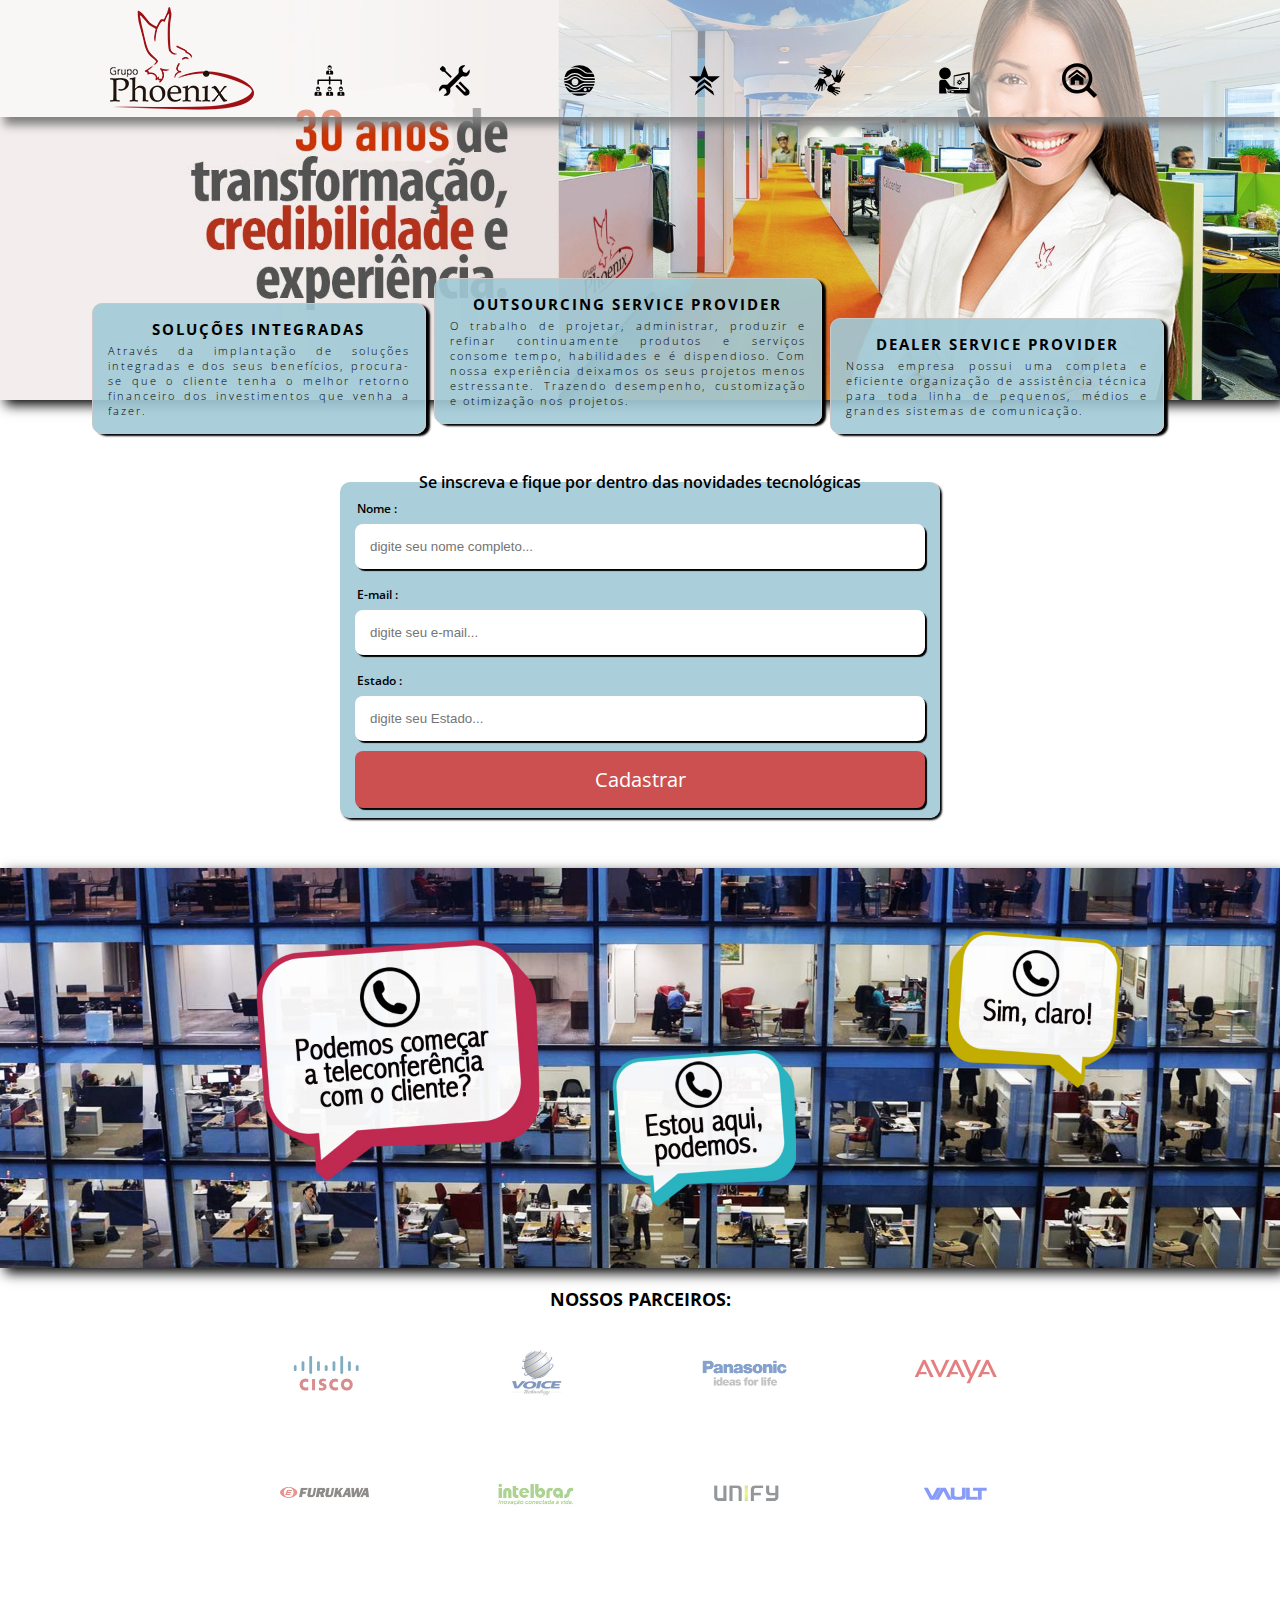
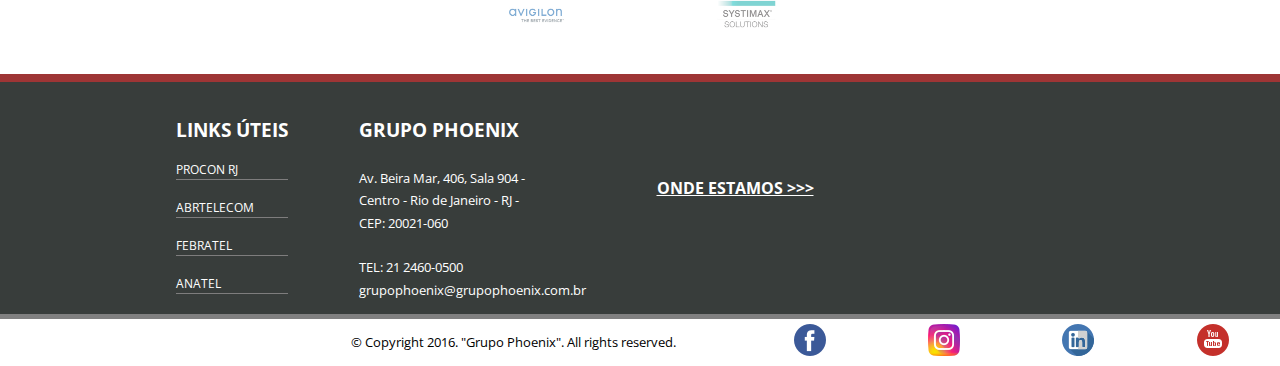
==== commit e5d52c73: "Inicial" ====
--- a/index.html
+++ b/index.html
@@ -27,13 +27,13 @@
             <div class="logo"><img src="./img/logo.png" alt=""></div>
             <nav class="menu">
                 <ul>
-                    <li><a href="grupo.html"><img src="./img/companhia.png" width="35px" alt="o grupo" title="O GRUPO"></a></li>
-                    <li><a href="servicos.html"><img src="./img/servico.png" width="35px" alt="serviço" title="SERVIÇOS"></a></li>
-                    <li><a href=""><img src="./img/produto.png" width="35px" alt="Produtos" title="PRODUTOS"></a></li>
-                    <li><a href=""><img src="./img/cliente.png" width="35px" alt="Cases" title="CASES DE SUCESSO"></a></li>
-                    <li><a href=""><img src="./img/parceiro.png" width="35px" alt="Parceiro" title="SEJA UM PARCEIRO"></a></li>
-                    <li><a href=""><img src="./img/orcamento.png" width="35px" alt="Orçamento" title="SOLICITE ORÇAMENTO"></a></li>
-                    <li><a href="#onde"><img src="./img/estamos.png" width="35px" alt="Onde estamos" title="ONDE ESTAMOS !!"></a></li>
+                    <li><a href="grupo.html"><img src="./img/menu/company.svg" width="35px" alt="grupo" title="O GRUPO"></a></li>
+                    <li><a href="servicos.html"><img src="./img/menu/tools-alt-2.svg" width="35px" alt="serviços" title="SERVIÇOS"></a></li>
+                    <li><a href=""><img src="./img/menu/circuit.svg" width="35px" alt="Produtos" title="PRODUTOS"></a></li>
+                    <li><a href=""><img src="./img/menu/star-shape.svg" width="35px" alt="case de sucesso" title="CASES DE SUCESSO"></a></li>
+                    <li><a href=""><img src="./img/menu/unity-hand.svg" width="35px" alt="seja nosso prceiro" title="SEJA NOSSO PARCEIRO"></a></li>
+                    <li><a href=""><img src="./img/menu/architecture-alt.svg" width="35px" alt="orçamento" title="ORÇAMENTO"></a></li>
+                    <li><a href="#onde"><img src="./img/menu/search-property.svg" width="35px" alt="Onde estamos" title="ONDE ESTAMOS"></a></li>
                 </ul>
             </nav>
         </div>
@@ -141,7 +141,6 @@
             <a href="https://web.facebook.com/GRUPO-PHOENIX-1060635877311226" target="blank" title="Linkedin"><img src="./img/linkedin.png" alt=""></a> 
             <a href="https://web.facebook.com/GRUPO-PHOENIX-1060635877311226" target="blank" title="YouTube"><img src="./img/youtube.png" alt=""></a> 
 
-
         </section>
 </div>        
 </body>
--- a/css/style.css
+++ b/css/style.css
@@ -9,6 +9,9 @@
 
     width: 100%;
 }
+
+
+
 
 .container{
     width: 100%;
@@ -41,11 +44,12 @@
 
 
 .menu > ul{
+
     display: flex;    
-    padding-bottom: 15px;   
-    
-    
-}
+          
+    
+}
+
 
 
 .menu > ul li{
@@ -56,8 +60,8 @@
     width: 60px;
     height: 60px;
     padding: 35px;
-    margin-top: 50px;
-    margin-right: 5px;
+    padding-right: 55px;
+    margin-right: 35px;
     
     
     
@@ -82,8 +86,8 @@
     transition: 1s ease;
     box-shadow: 1px 1px 1px black;    
 }
+
 */
-
 .menu ul li a > img:hover{
 
     width: 60px;
@@ -91,6 +95,9 @@
     
     
 }
+
+
+
 
 
 .main{
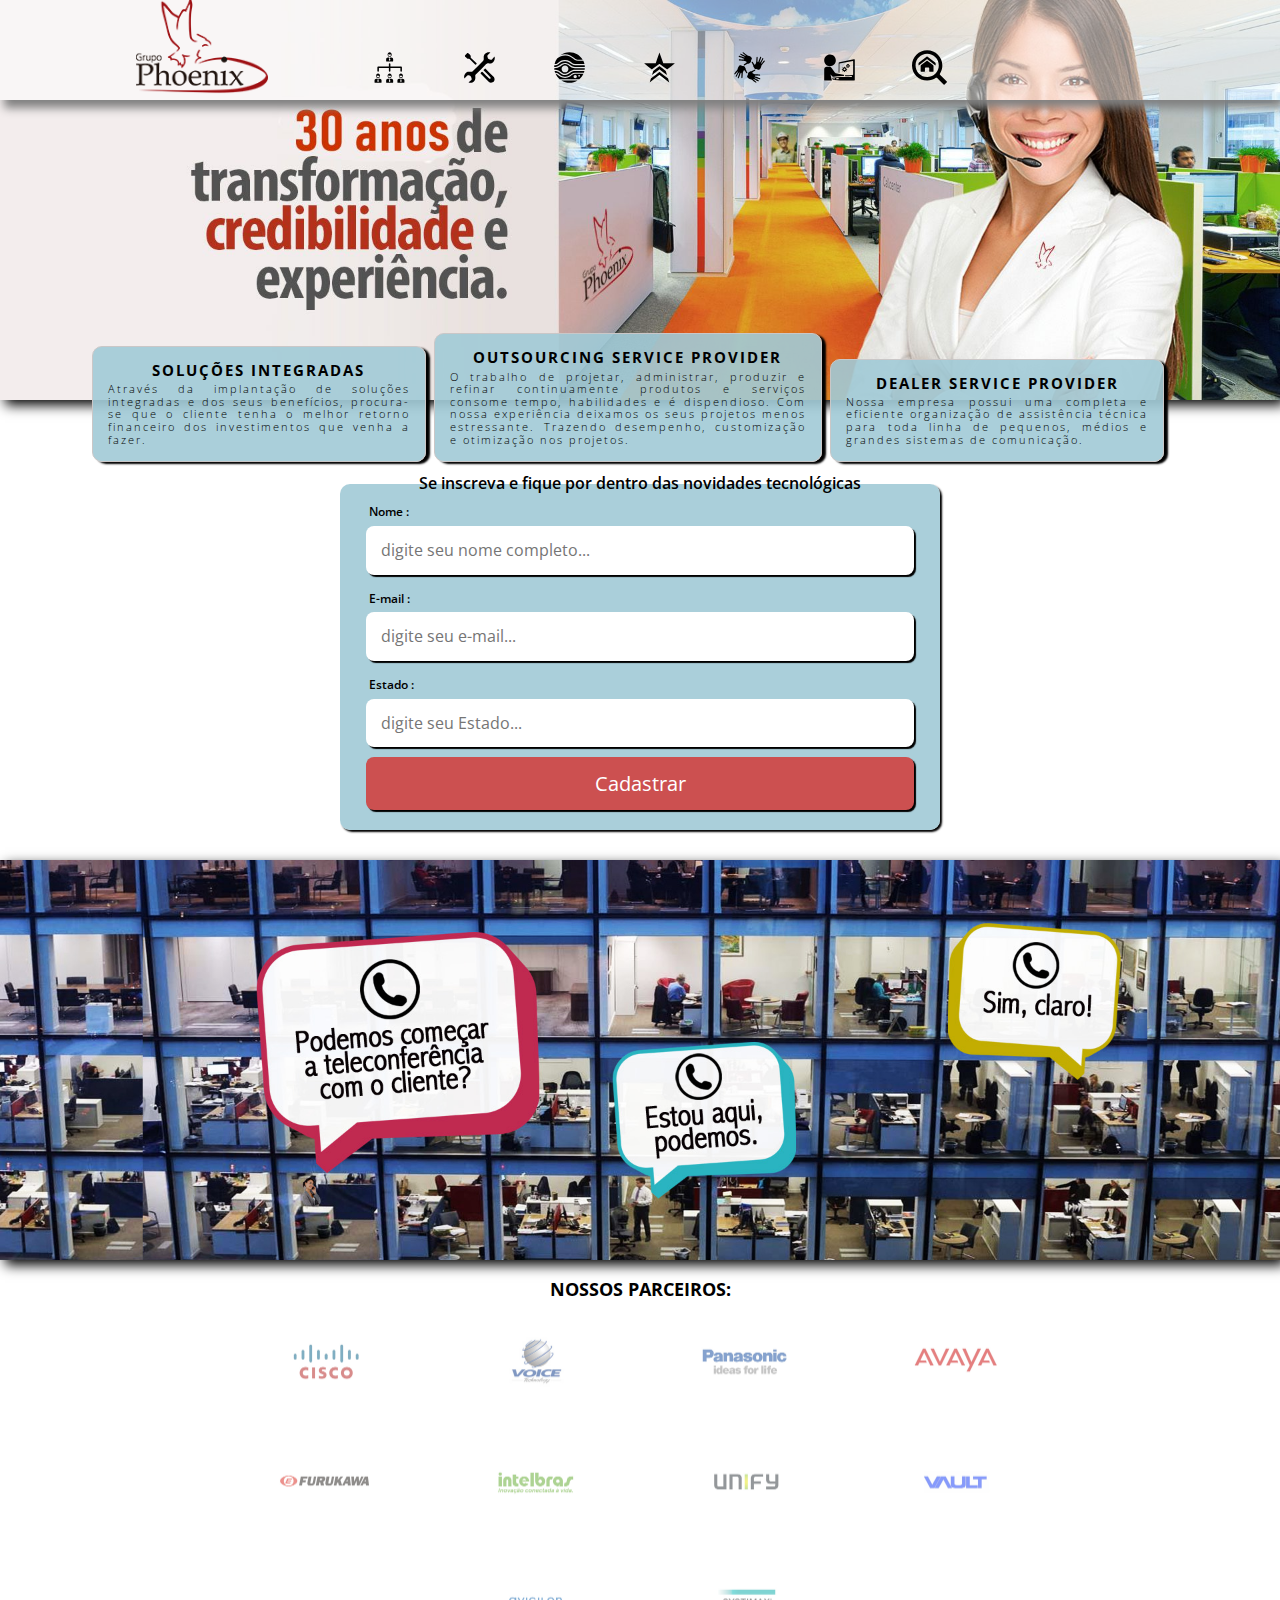
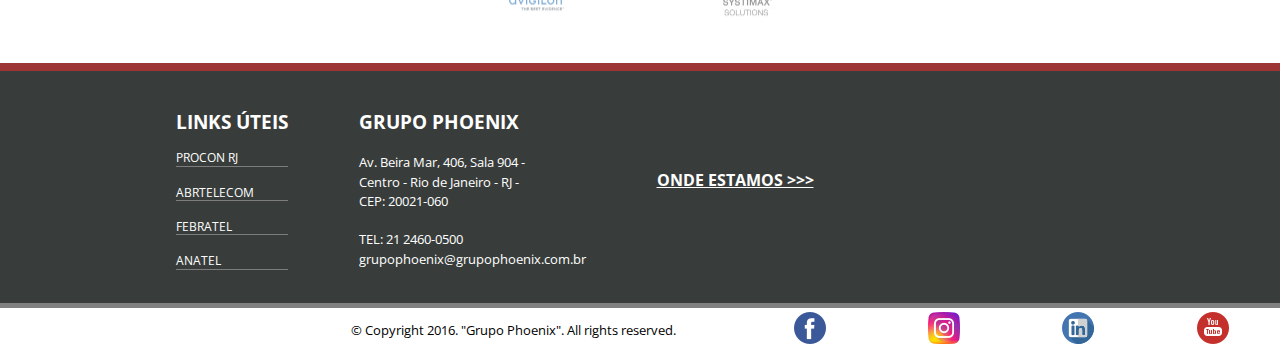
==== commit 9b8d59bc: "Inicial" ====
--- a/index.html
+++ b/index.html
@@ -4,6 +4,21 @@
     <meta charset="UTF-8">
     <meta http-equiv="X-UA-Compatible" content="IE=edge">
     <meta name="viewport" content="width=device-width, initial-scale=1.0">
+
+       <!--Normalize-->
+
+       <link rel="stylesheet" href="./css/normalize.css">
+
+       <!--BootStrap-->
+       <link rel="stylesheet" href="./css/bootstrap.min.css">
+   
+       <!--CSS-->
+   
+       <link rel="stylesheet" href="./css/style.css">
+   
+       <!--[if lt IE 9]>
+           <script src="https://cdnjs.cloudflare.com/ajax/libs/html5shiv/3.7.3/html5shiv-printshiv.min.js"></script>
+       <![endif]-->
 
     <!--Fonte GoogleFontes-->
     <link href="https://fonts.googleapis.com/css2?family=Open+Sans:ital,wght@1,600&display=swap" rel="stylesheet">
--- a/css/style.css
+++ b/css/style.css
@@ -539,5 +539,177 @@
 /*Responsivo*/
 
 
-
-    
+@media screen and (max-width: 1680px) {
+
+    .menu > ul {
+
+        margin-right: 75px;
+    }
+
+    .menu > ul li{
+
+        
+        padding: 15px;
+        margin-right: 30px;      
+        
+    }
+    
+}
+
+@media screen and (max-width: 1440px) {
+
+    .menu > ul {
+
+        margin-right: 155px;
+    }
+
+    .logo{
+
+        width: 12%;
+    }
+
+    .container{
+
+        height: 100px;
+        
+    }
+
+    header{
+
+        height: 100px;
+    }
+
+    .container-text1{
+
+        top: -40px;
+    }
+
+    .container-text2{
+
+        top: -40px;
+    }
+
+    .container-text3{
+
+        top: -40px;
+    }
+
+    .newsletter{
+
+        top: -30px;
+    }
+    
+    
+}
+
+
+@media screen and (max-width: 1024px) {
+
+    .menu > ul {
+
+        margin-right: 200px;
+    }
+
+    .logo{
+
+        width: 10%;
+    }
+
+    .container{
+
+        height: 80px;
+        
+    }
+
+    header{
+
+        height: 80px;
+    }
+
+    .container-text1{
+
+        top: -5px;
+    }
+
+    .container-text2{
+
+        top: 5px;
+    }
+
+    .container-text3{
+
+        top: -5px;
+    }
+
+    .newsletter{
+
+        top: 5px;
+    }
+    
+    .main2{
+
+        position: relative;
+        top: 15px;
+    }
+}
+    
+
+@media screen and (max-width: 900px) {
+
+    .menu > ul {
+
+        margin-right: 160px;
+    }
+
+
+    .menu ul li a > img{
+
+        width: 25px;
+    }
+
+    .logo{
+
+        width: 8%;
+    }
+
+    .container{
+
+        height: 60px;
+        
+    }
+
+    header{
+
+        height: 60px;
+    }
+
+    .container-text1{
+
+        top: 55px;
+    }
+
+    .container-text2{
+
+        top: 85px;
+    }
+
+    .container-text3{
+
+        top: 55px;
+    }
+
+    .newsletter{
+
+        top: 85px;
+    }
+    
+    .main2{
+
+        position: relative;
+        top: 95px;
+    }
+
+
+   
+}
+    
--- a/css/style.css
+++ b/css/style.css
@@ -539,5 +539,177 @@
 /*Responsivo*/
 
 
-
-    
+@media screen and (max-width: 1680px) {
+
+    .menu > ul {
+
+        margin-right: 75px;
+    }
+
+    .menu > ul li{
+
+        
+        padding: 15px;
+        margin-right: 30px;      
+        
+    }
+    
+}
+
+@media screen and (max-width: 1440px) {
+
+    .menu > ul {
+
+        margin-right: 155px;
+    }
+
+    .logo{
+
+        width: 12%;
+    }
+
+    .container{
+
+        height: 100px;
+        
+    }
+
+    header{
+
+        height: 100px;
+    }
+
+    .container-text1{
+
+        top: -40px;
+    }
+
+    .container-text2{
+
+        top: -40px;
+    }
+
+    .container-text3{
+
+        top: -40px;
+    }
+
+    .newsletter{
+
+        top: -30px;
+    }
+    
+    
+}
+
+
+@media screen and (max-width: 1024px) {
+
+    .menu > ul {
+
+        margin-right: 200px;
+    }
+
+    .logo{
+
+        width: 10%;
+    }
+
+    .container{
+
+        height: 80px;
+        
+    }
+
+    header{
+
+        height: 80px;
+    }
+
+    .container-text1{
+
+        top: -5px;
+    }
+
+    .container-text2{
+
+        top: 5px;
+    }
+
+    .container-text3{
+
+        top: -5px;
+    }
+
+    .newsletter{
+
+        top: 5px;
+    }
+    
+    .main2{
+
+        position: relative;
+        top: 15px;
+    }
+}
+    
+
+@media screen and (max-width: 900px) {
+
+    .menu > ul {
+
+        margin-right: 160px;
+    }
+
+
+    .menu ul li a > img{
+
+        width: 25px;
+    }
+
+    .logo{
+
+        width: 8%;
+    }
+
+    .container{
+
+        height: 60px;
+        
+    }
+
+    header{
+
+        height: 60px;
+    }
+
+    .container-text1{
+
+        top: 55px;
+    }
+
+    .container-text2{
+
+        top: 85px;
+    }
+
+    .container-text3{
+
+        top: 55px;
+    }
+
+    .newsletter{
+
+        top: 85px;
+    }
+    
+    .main2{
+
+        position: relative;
+        top: 95px;
+    }
+
+
+   
+}
+    
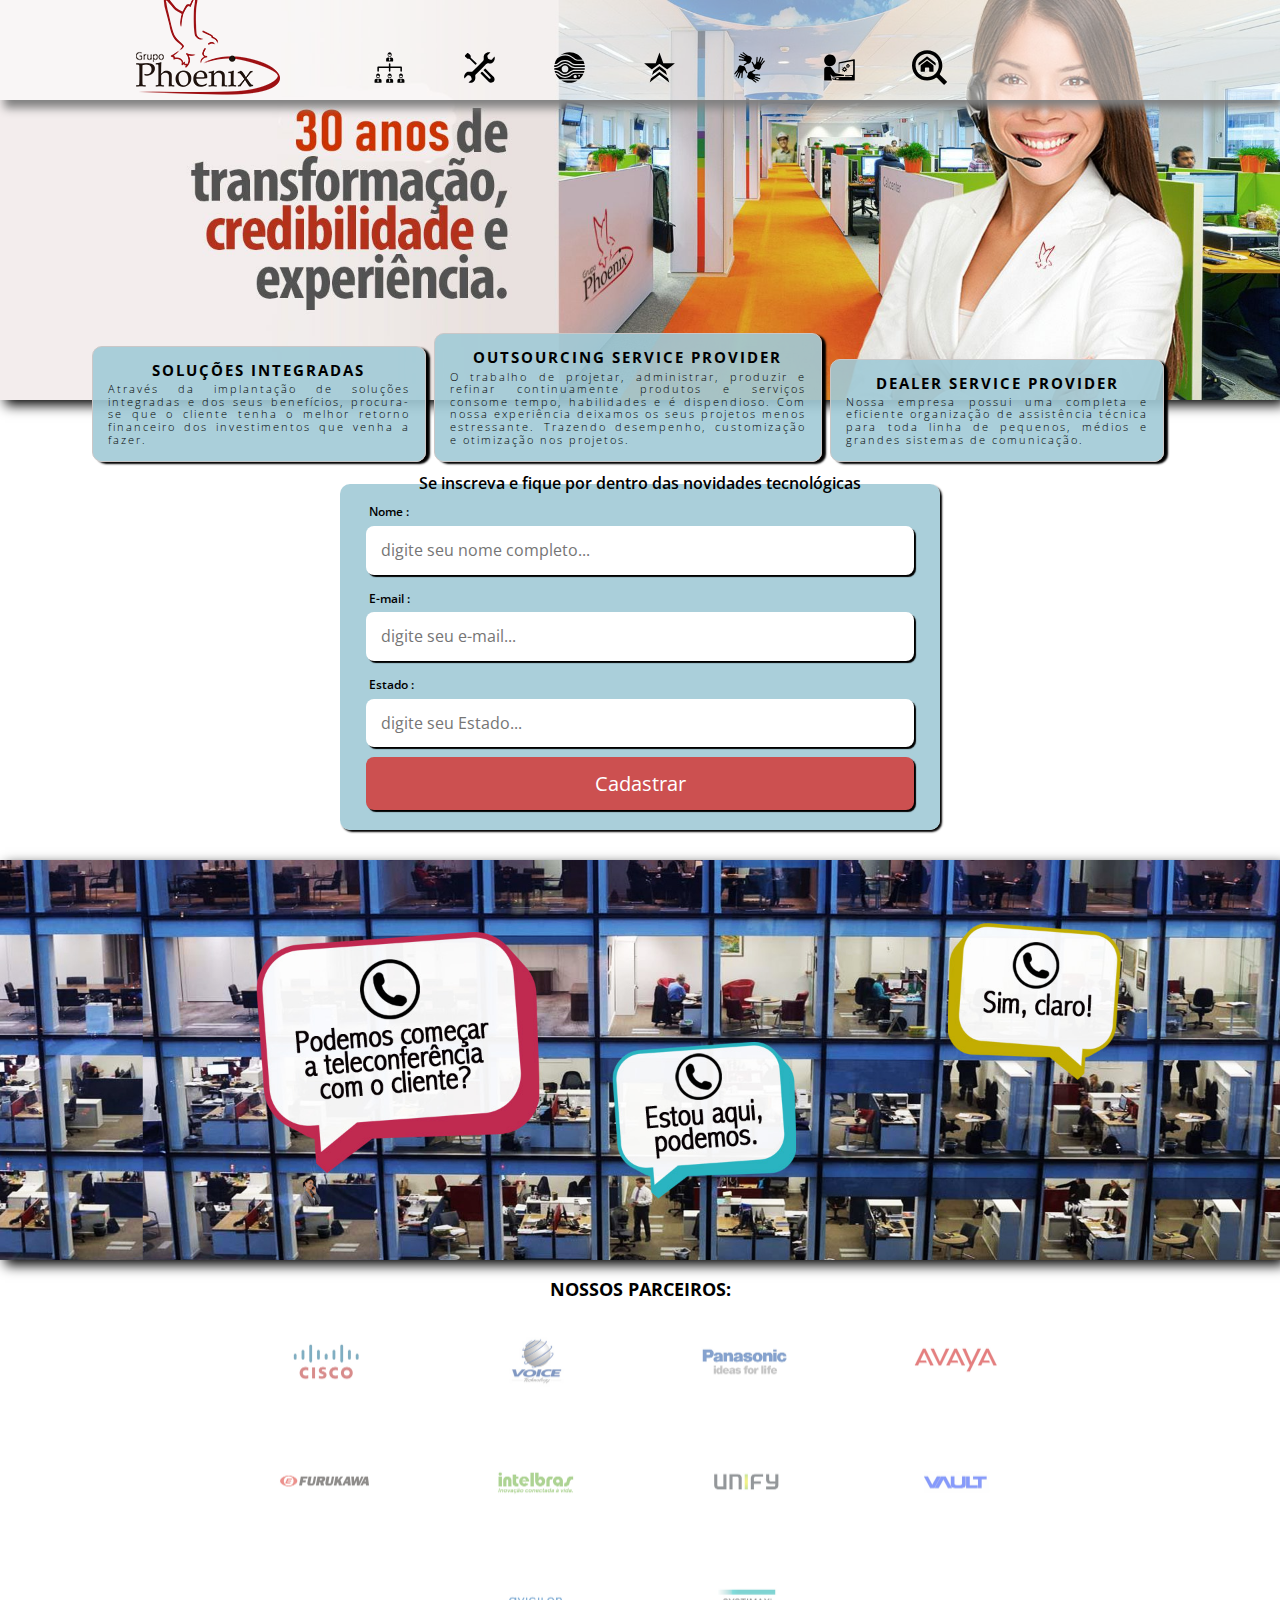
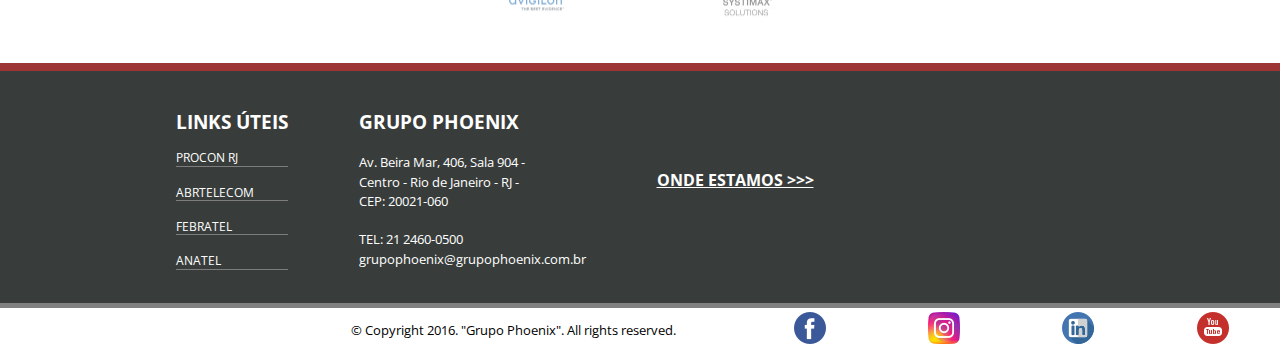
==== commit e658638f: "Inicial" ====
--- a/index.html
+++ b/index.html
@@ -39,7 +39,7 @@
     
     <header> 
         <div class="container">           
-            <div class="logo"><img src="./img/logo.png" alt=""></div>
+            <div class="logo"><a href="index.html"><img src="./img/logo.png" alt=""></a> </div>
             <nav class="menu">
                 <ul>
                     <li><a href="grupo.html"><img src="./img/menu/company.svg" width="35px" alt="grupo" title="O GRUPO"></a></li>
